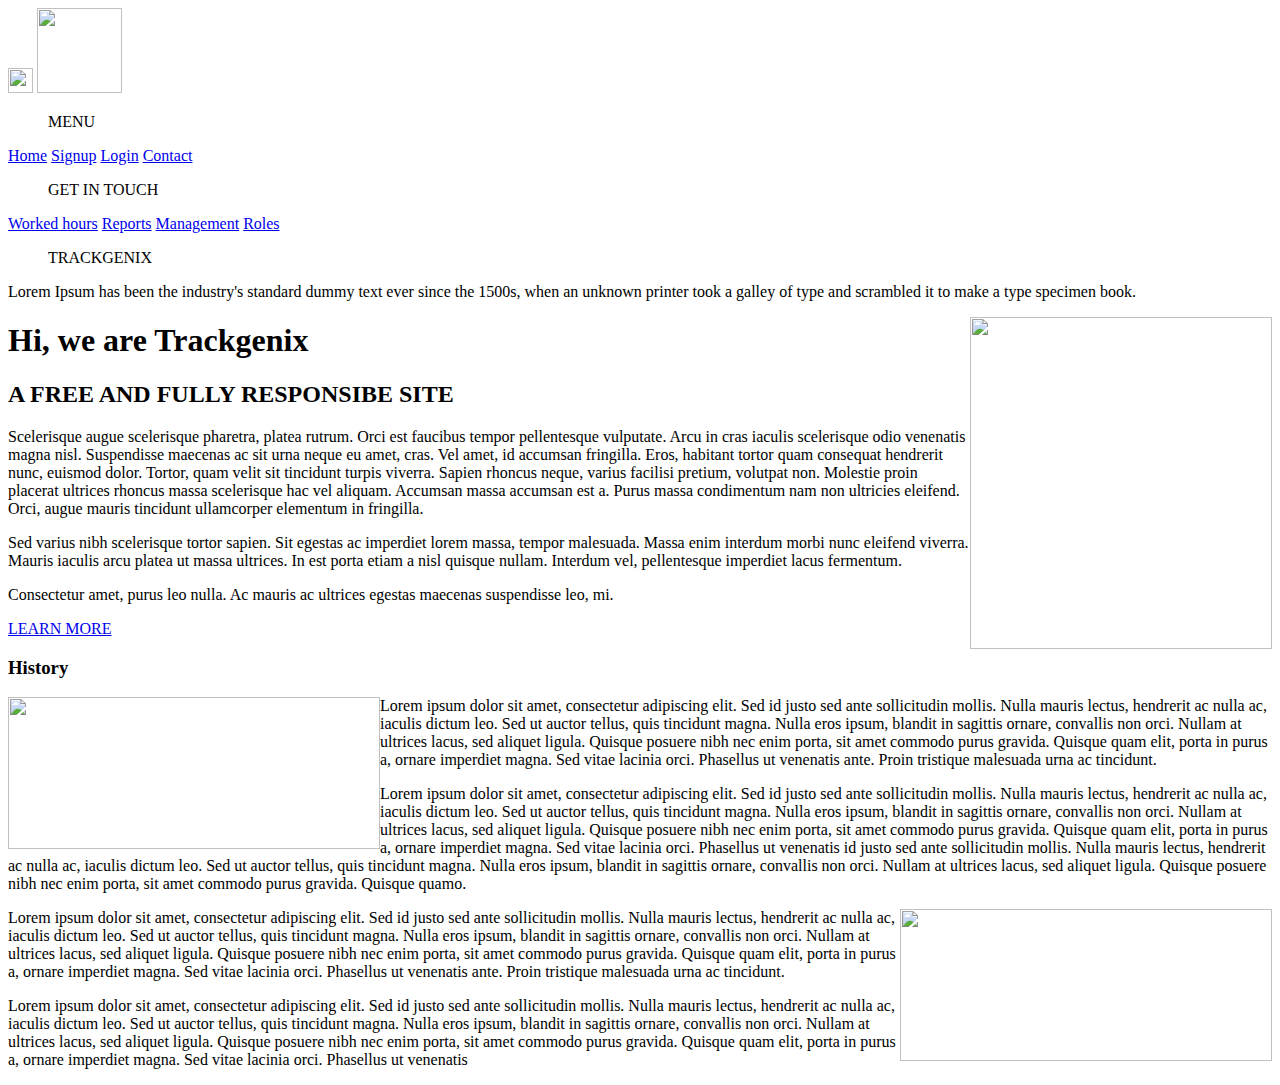
==== index.html @ 7bffc6bd "new structure" ====
<!DOCTYPE html>
<html lang="en">

<head>
    <meta charset="UTF-8">
    <meta http-equiv="X-UA-Compatible" content="IE=edge">
    <meta name="viewport" content="width=device-width, initial-scale=1.0">
    <title>We are Trackgenix SA</title>
    </head>
        <img src=https://cdn-icons-png.flaticon.com/512/56/56763.png width="25" height="25"> 
        <img src=https://png.pngtree.com/element_our/md/20180426/md_5ae166e1bf733.jpg width="85" height="85">
    <menu type="toolbar">MENU</menu>
        <div class="topnav">
            <a href="#">Home</a>
            <a href="#">Signup</a>
            <a href="#">Login</a>
            <a href="#">Contact</a>
    <menu type="toolbar">GET IN TOUCH</menu>
        <div class="topnav">
            <a href="#">Worked hours</a>
            <a href="#">Reports</a>
            <a href="#">Management</a>
            <a href="#">Roles</a>
    <menu type="toolbar">TRACKGENIX</menu>
        <p>Lorem 
            Ipsum has been the industry's standard dummy text ever since the 1500s, when an unknown printer took a galley 
            of type and scrambled it to make a type specimen book.
        </p>
</body>
    <img src="C:\Users\LENOVO\OneDrive\Escritorio\BaSP-M2022-Etapa-1\pic01.jpg" style="float:right; width:302px;height:332px">
    <h1> Hi, we are Trackgenix</h1>
    <h2> A FREE AND FULLY RESPONSIBE SITE </h2>
    <p>
        Scelerisque augue scelerisque pharetra, platea rutrum. Orci est faucibus tempor pellentesque vulputate. 
        Arcu in cras iaculis scelerisque odio venenatis magna nisl. Suspendisse maecenas ac sit urna neque eu amet, 
        cras. Vel amet, id accumsan fringilla. Eros, habitant tortor quam consequat hendrerit nunc, euismod dolor. 
        Tortor, quam velit sit tincidunt turpis viverra. Sapien rhoncus neque, varius facilisi pretium, volutpat 
        non. Molestie proin placerat ultrices rhoncus massa scelerisque hac vel aliquam. Accumsan massa accumsan 
        est a. Purus massa condimentum nam non ultricies eleifend. Orci, augue mauris tincidunt ullamcorper 
        elementum in fringilla.
    </p>
    <p>
        Sed varius nibh scelerisque tortor sapien. Sit egestas ac imperdiet lorem massa, tempor malesuada. Massa enim interdum
        morbi nunc eleifend viverra. Mauris iaculis arcu platea ut massa ultrices. In est porta etiam a nisl quisque nullam. 
        Interdum vel, pellentesque imperdiet lacus fermentum. 
    </p>
    <p>
        Consectetur amet, purus leo nulla. Ac mauris ac ultrices egestas maecenas suspendisse leo, mi.
    </p>
    <a href="post.html"> LEARN MORE</a>
    <h3>History</h3>
    <img src="C:\Users\LENOVO\OneDrive\Escritorio\BaSP-M2022-Etapa-1\pic02 (1).jpg" style="float:left; width:372px;height:152px">
    <p>
        Lorem ipsum dolor sit amet, consectetur adipiscing elit. Sed id justo sed ante sollicitudin mollis. Nulla 
        mauris lectus, hendrerit ac nulla ac, iaculis dictum leo. Sed ut auctor tellus, quis tincidunt magna. Nulla 
        eros ipsum, blandit in sagittis ornare, convallis non orci. Nullam at ultrices lacus, sed aliquet ligula. 
        Quisque posuere nibh nec enim porta, sit amet commodo purus gravida. Quisque quam elit, porta in purus a, 
        ornare imperdiet magna. Sed vitae lacinia orci. Phasellus ut venenatis ante. Proin tristique malesuada urna 
        ac tincidunt. 
    </p>
    <p>Lorem ipsum dolor sit amet, consectetur adipiscing elit. Sed id justo sed ante sollicitudin mollis. Nulla 
        mauris lectus, hendrerit ac nulla ac, iaculis dictum leo. Sed ut auctor tellus, quis tincidunt magna. 
        Nulla eros ipsum, blandit in sagittis ornare, convallis non orci. Nullam at ultrices lacus, sed aliquet ligula. 
        Quisque posuere nibh nec enim porta, sit amet commodo purus gravida. Quisque quam elit, porta in purus a, 
        ornare imperdiet magna. Sed vitae lacinia orci. Phasellus ut venenatis
        id justo sed ante sollicitudin mollis. Nulla mauris lectus, hendrerit ac nulla ac, iaculis dictum leo. Sed ut auctor 
        tellus, quis tincidunt magna. Nulla eros ipsum, blandit in sagittis ornare, convallis non orci. Nullam at ultrices 
        lacus, sed aliquet ligula. Quisque posuere nibh nec enim porta, sit amet commodo purus gravida. Quisque quamo.
    </p>
    <img src="C:\Users\LENOVO\OneDrive\Escritorio\BaSP-M2022-Etapa-1\pic02 (1).jpg" style="float:right; width:372px;height:152px">
    <p>
        Lorem ipsum dolor sit amet, consectetur adipiscing elit. Sed id justo sed ante sollicitudin mollis. Nulla mauris 
        lectus, hendrerit ac nulla ac, iaculis dictum leo. Sed ut auctor tellus, quis tincidunt magna. Nulla eros ipsum, 
        blandit in sagittis ornare, convallis non orci. Nullam at ultrices lacus, sed aliquet ligula. Quisque posuere 
        nibh nec enim porta, sit amet commodo purus gravida. Quisque quam elit, porta in purus a, ornare imperdiet magna. 
        Sed vitae lacinia orci. Phasellus ut venenatis ante. Proin tristique malesuada urna ac tincidunt. 
    </p>
    <p>
        Lorem ipsum dolor sit amet, consectetur adipiscing elit. Sed id justo sed ante sollicitudin mollis. Nulla mauris 
        lectus, hendrerit ac nulla ac, iaculis dictum leo. Sed ut auctor tellus, quis tincidunt magna. Nulla eros ipsum, 
        blandit in sagittis ornare, convallis non orci. Nullam at ultrices lacus, sed aliquet ligula. Quisque posuere 
        nibh nec enim porta, sit amet commodo purus gravida. Quisque quam elit, porta in purus a, ornare imperdiet magna. 
        Sed vitae lacinia orci. Phasellus ut venenatis
    </p>

</html>
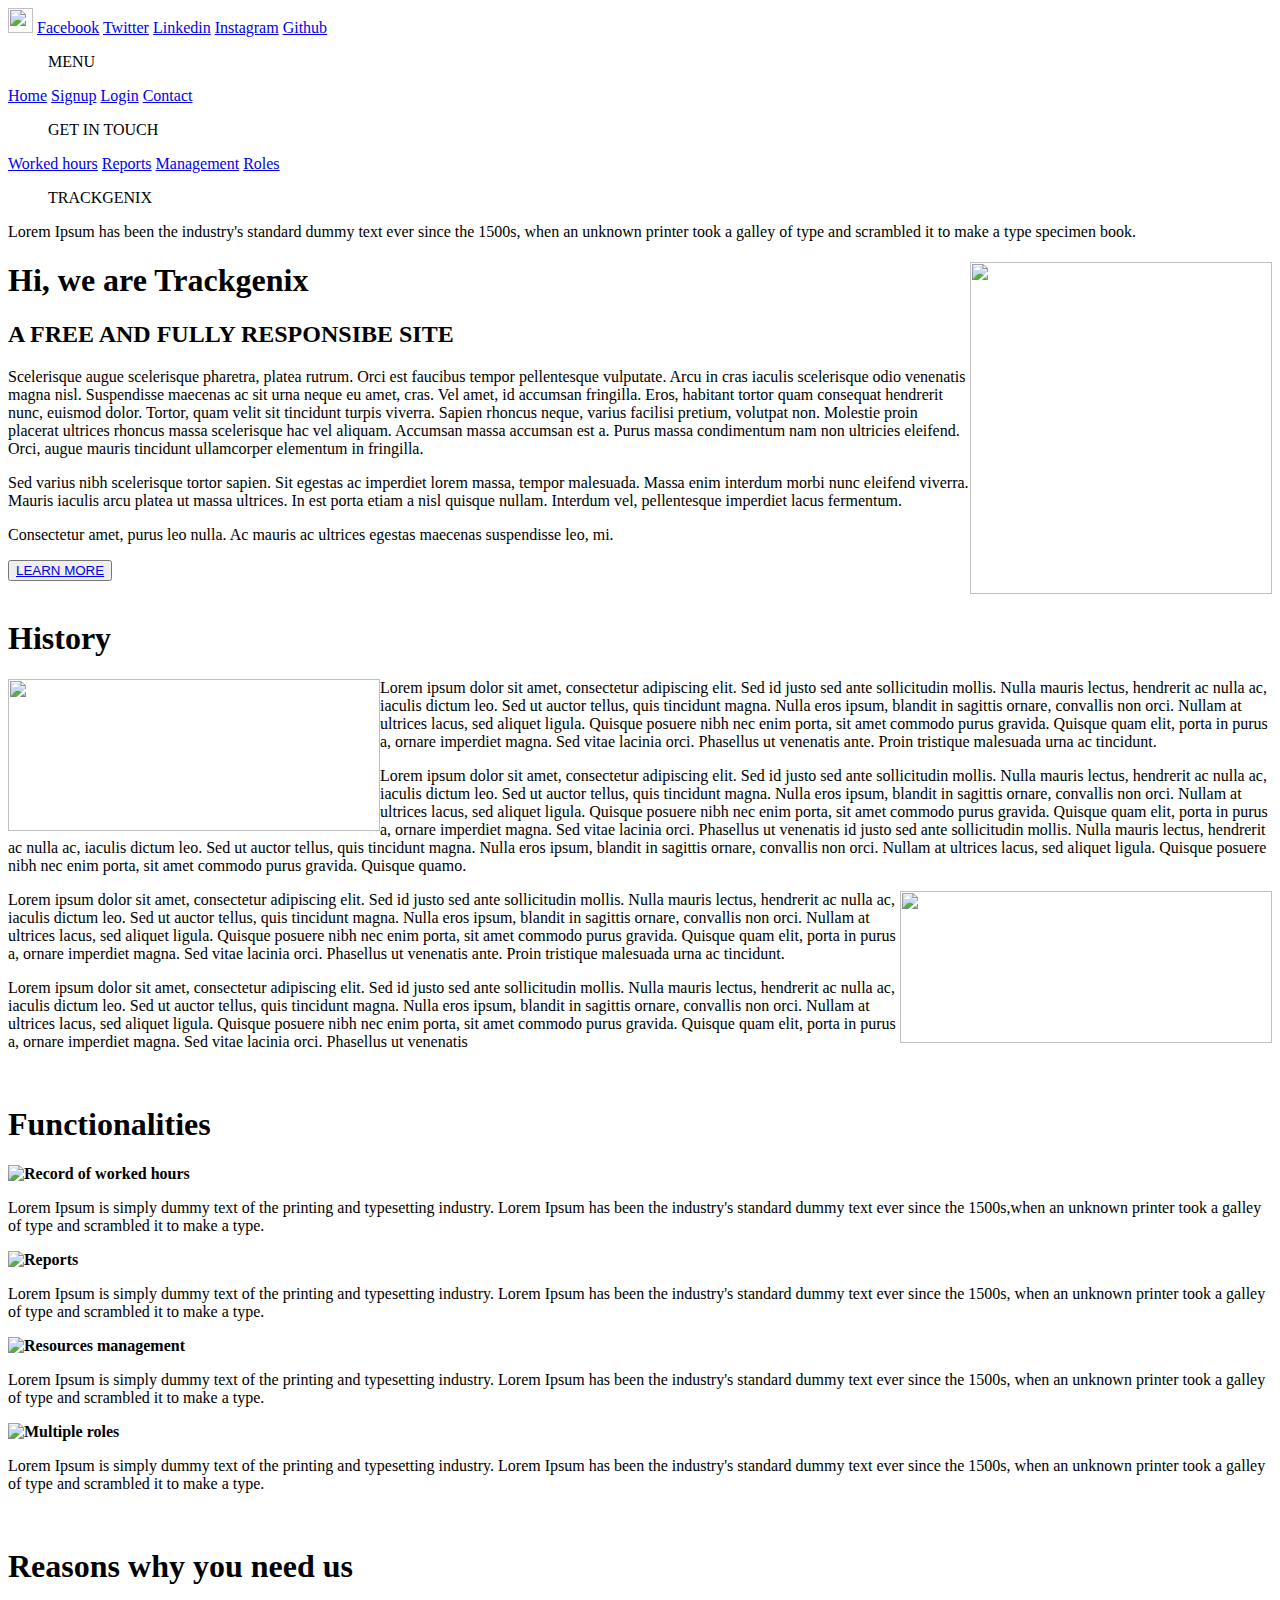
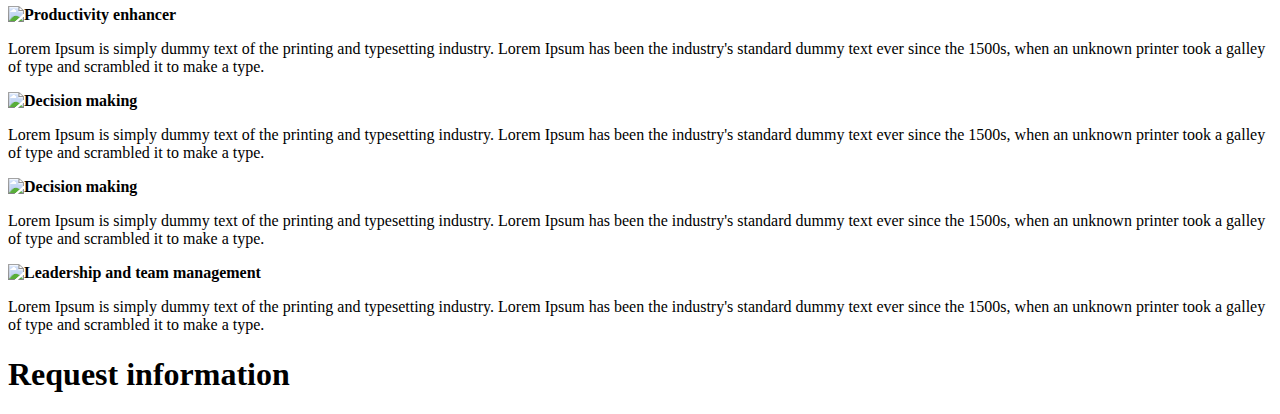
==== commit 4877601d: "functionalities added" ====
--- a/index.html
+++ b/index.html
@@ -5,82 +5,196 @@
     <meta charset="UTF-8">
     <meta http-equiv="X-UA-Compatible" content="IE=edge">
     <meta name="viewport" content="width=device-width, initial-scale=1.0">
-    <title>We are Trackgenix SA</title>
-    </head>
+    <title>Landing web</title>
+</head>
+<body>
+    <header>
         <img src=https://cdn-icons-png.flaticon.com/512/56/56763.png width="25" height="25"> 
-        <img src=https://png.pngtree.com/element_our/md/20180426/md_5ae166e1bf733.jpg width="85" height="85">
-    <menu type="toolbar">MENU</menu>
-        <div class="topnav">
-            <a href="#">Home</a>
-            <a href="#">Signup</a>
-            <a href="#">Login</a>
-            <a href="#">Contact</a>
-    <menu type="toolbar">GET IN TOUCH</menu>
-        <div class="topnav">
-            <a href="#">Worked hours</a>
-            <a href="#">Reports</a>
-            <a href="#">Management</a>
-            <a href="#">Roles</a>
-    <menu type="toolbar">TRACKGENIX</menu>
-        <p>Lorem 
-            Ipsum has been the industry's standard dummy text ever since the 1500s, when an unknown printer took a galley 
-            of type and scrambled it to make a type specimen book.
-        </p>
+        <a href="https://www.facebook.com">Facebook</a>
+        <a href="https://www.twitter.com">Twitter</a>
+        <a href="https://www.linkedin.com">Linkedin</a>
+        <a href="https://www.instagram .com">Instagram</a>
+        <a href="https://www.github.com/">Github</a>
+    </header>
+    <aside>
+        <nav>
+            <section>
+                <menu type="toolbar">MENU</menu>
+                    <div class="topnav">
+                    <a href="#">Home</a>
+                    <a href="#">Signup</a>
+                    <a href="#">Login</a>
+                    <a href="#">Contact</a>
+            </section>
+            <section>
+                <menu type="toolbar">GET IN TOUCH</menu>
+                    <div class="topnav">
+                    <a href="#">Worked hours</a>
+                    <a href="#">Reports</a>
+                    <a href="#">Management</a>
+                    <a href="#">Roles</a>
+            </section>
+            <section>
+                <menu type="toolbar">TRACKGENIX</menu>
+                    <p>Lorem Ipsum has been the industry's standard dummy text ever since the 1500s, when an unknown 
+                        printer took a galley of type and scrambled it to make a type specimen book.
+                    </p>
+            </section>
+            </nav>
+     </aside> 
+     <main>
+         <section>
+            <img src="C:\Users\LENOVO\OneDrive\Escritorio\BaSP-M2022-Etapa-1\pic01.jpg" style="float:right; width:302px;height:332px">
+            <h1> Hi, we are Trackgenix</h1>
+            <h2> A FREE AND FULLY RESPONSIBE SITE </h2>
+            <p>
+                Scelerisque augue scelerisque pharetra, platea rutrum. Orci est faucibus tempor pellentesque vulputate. 
+                Arcu in cras iaculis scelerisque odio venenatis magna nisl. Suspendisse maecenas ac sit urna neque eu amet, 
+                cras. Vel amet, id accumsan fringilla. Eros, habitant tortor quam consequat hendrerit nunc, euismod dolor. 
+                Tortor, quam velit sit tincidunt turpis viverra. Sapien rhoncus neque, varius facilisi pretium, volutpat 
+                non. Molestie proin placerat ultrices rhoncus massa scelerisque hac vel aliquam. Accumsan massa accumsan 
+                est a. Purus massa condimentum nam non ultricies eleifend. Orci, augue mauris tincidunt ullamcorper 
+                elementum in fringilla.
+            </p>
+            <p>
+                Sed varius nibh scelerisque tortor sapien. Sit egestas ac imperdiet lorem massa, tempor malesuada. Massa enim interdum
+                morbi nunc eleifend viverra. Mauris iaculis arcu platea ut massa ultrices. In est porta etiam a nisl quisque nullam. 
+                Interdum vel, pellentesque imperdiet lacus fermentum. 
+            </p>
+            <p>
+                Consectetur amet, purus leo nulla. Ac mauris ac ultrices egestas maecenas suspendisse leo, mi.
+            </p>
+            <button><a href="post.html"> LEARN MORE</a></button> 
+            
+        </section>
+        &nbsp;
+        <section>
+            <h1>History</h1>
+            <img src="C:\Users\LENOVO\OneDrive\Escritorio\BaSP-M2022-Etapa-1\pic02 (1).jpg" style="float:left; width:372px;height:152px">
+            <p>
+                Lorem ipsum dolor sit amet, consectetur adipiscing elit. Sed id justo sed ante sollicitudin mollis. Nulla 
+                mauris lectus, hendrerit ac nulla ac, iaculis dictum leo. Sed ut auctor tellus, quis tincidunt magna. Nulla 
+                eros ipsum, blandit in sagittis ornare, convallis non orci. Nullam at ultrices lacus, sed aliquet ligula. 
+                Quisque posuere nibh nec enim porta, sit amet commodo purus gravida. Quisque quam elit, porta in purus a, 
+                ornare imperdiet magna. Sed vitae lacinia orci. Phasellus ut venenatis ante. Proin tristique malesuada urna 
+                ac tincidunt. 
+            </p>
+            <p>Lorem ipsum dolor sit amet, consectetur adipiscing elit. Sed id justo sed ante sollicitudin mollis. Nulla 
+                mauris lectus, hendrerit ac nulla ac, iaculis dictum leo. Sed ut auctor tellus, quis tincidunt magna. 
+                Nulla eros ipsum, blandit in sagittis ornare, convallis non orci. Nullam at ultrices lacus, sed aliquet ligula. 
+                Quisque posuere nibh nec enim porta, sit amet commodo purus gravida. Quisque quam elit, porta in purus a, 
+                ornare imperdiet magna. Sed vitae lacinia orci. Phasellus ut venenatis
+                id justo sed ante sollicitudin mollis. Nulla mauris lectus, hendrerit ac nulla ac, iaculis dictum leo. Sed ut auctor 
+                tellus, quis tincidunt magna. Nulla eros ipsum, blandit in sagittis ornare, convallis non orci. Nullam at ultrices 
+                lacus, sed aliquet ligula. Quisque posuere nibh nec enim porta, sit amet commodo purus gravida. Quisque quamo.
+            </p>
+            <img src="C:\Users\LENOVO\OneDrive\Escritorio\BaSP-M2022-Etapa-1\pic02 (1).jpg" style="float:right; width:372px;height:152px">
+            <p>
+                Lorem ipsum dolor sit amet, consectetur adipiscing elit. Sed id justo sed ante sollicitudin mollis. Nulla mauris 
+                lectus, hendrerit ac nulla ac, iaculis dictum leo. Sed ut auctor tellus, quis tincidunt magna. Nulla eros ipsum, 
+                blandit in sagittis ornare, convallis non orci. Nullam at ultrices lacus, sed aliquet ligula. Quisque posuere 
+                nibh nec enim porta, sit amet commodo purus gravida. Quisque quam elit, porta in purus a, ornare imperdiet magna. 
+                Sed vitae lacinia orci. Phasellus ut venenatis ante. Proin tristique malesuada urna ac tincidunt. 
+            </p>
+            <p>
+                Lorem ipsum dolor sit amet, consectetur adipiscing elit. Sed id justo sed ante sollicitudin mollis. Nulla mauris 
+                lectus, hendrerit ac nulla ac, iaculis dictum leo. Sed ut auctor tellus, quis tincidunt magna. Nulla eros ipsum, 
+                blandit in sagittis ornare, convallis non orci. Nullam at ultrices lacus, sed aliquet ligula. Quisque posuere 
+                nibh nec enim porta, sit amet commodo purus gravida. Quisque quam elit, porta in purus a, ornare imperdiet magna. 
+                Sed vitae lacinia orci. Phasellus ut venenatis
+            </p>
+        </section>
+        &nbsp;
+        <section>
+            <h1>Functionalities</h1>
+                <article>
+                    <img src="C:\Users\LENOVO\OneDrive\Escritorio\BaSP-M2022-Etapa-1\Semana-01\1.jpg" style="float:left">
+                    <p> <b>Record of worked hours</b> </p>
+                    <p>
+                        Lorem Ipsum is simply dummy text of the printing and typesetting industry. Lorem Ipsum has been the 
+                        industry's standard dummy text ever since the 1500s,when an unknown printer took a galley of type 
+                        and scrambled it to make a type.
+                    </p>
+                </article>
+                <article>
+                    <img src="C:\Users\LENOVO\OneDrive\Escritorio\BaSP-M2022-Etapa-1\Semana-01\3.jpg" style="float:left">
+                    <p> <b>Reports</b> </p>
+                    <p>
+                        Lorem Ipsum is simply dummy text of the printing and typesetting industry. Lorem Ipsum has been the
+                        industry's standard dummy text ever since the 1500s, when an unknown printer took a galley of type
+                        and scrambled it to make a type.
+                    </p>
+                </article>
+                <article>
+                    <img src="C:\Users\LENOVO\OneDrive\Escritorio\BaSP-M2022-Etapa-1\Semana-01\2.jpg" style="float:left">
+                    <p> <b>Resources management</b> </p>
+                    <p>
+                        Lorem Ipsum is simply dummy text of the printing and typesetting industry. Lorem Ipsum has been 
+                        the industry's standard dummy text ever since the 1500s, when an unknown printer took a galley 
+                        of type and scrambled it to make a type.
+                    </p>
+                </article>
+                <article>
+                    <img src="C:\Users\LENOVO\OneDrive\Escritorio\BaSP-M2022-Etapa-1\Semana-01\4.jpg" style="float:left">
+                    <p> <b>Multiple roles</b> </p>
+                    <p>
+                        Lorem Ipsum is simply dummy text of the printing and typesetting industry. Lorem Ipsum has been
+                        the industry's standard dummy text ever since the 1500s, when an unknown printer took a galley
+                        of type and scrambled it to make a type.
+                    </p>
+                </article> 
+        </section>
+        &nbsp;
+        <section>
+            <h1>Reasons why you need us</h1>
+                <article>
+                    <img src="C:\Users\LENOVO\OneDrive\Escritorio\BaSP-M2022-Etapa-1\Semana-01\1.jpg" style="float:left">
+                    <p> <b>Productivity enhancer </b> </p>
+                    <p>
+                        Lorem Ipsum is simply dummy text of the printing and typesetting industry. Lorem Ipsum has been
+                        the industry's standard dummy text ever since the 1500s, when an unknown printer took a galley
+                        of type and scrambled it to make a type.
+                    </p>
+                </article> 
+                <article>
+                    <img src="C:\Users\LENOVO\OneDrive\Escritorio\BaSP-M2022-Etapa-1\Semana-01\3.jpg" style="float:left">
+                    <p> <b>Decision making</b> </p>
+                    <p>
+                        Lorem Ipsum is simply dummy text of the printing and typesetting industry. Lorem Ipsum has been
+                        the industry's standard dummy text ever since the 1500s, when an unknown printer took a galley
+                        of type and scrambled it to make a type.
+                    </p>
+                </article> 
+                <article>
+                    <img src="C:\Users\LENOVO\OneDrive\Escritorio\BaSP-M2022-Etapa-1\Semana-01\2.jpg" style="float:left">
+                    <p> <b>Decision making</b> </p>
+                    <p>
+                        Lorem Ipsum is simply dummy text of the printing and typesetting industry. Lorem Ipsum has been
+                        the industry's standard dummy text ever since the 1500s, when an unknown printer took a galley
+                        of type and scrambled it to make a type.
+                    </p>
+                </article> 
+                <article>
+                    <img src="C:\Users\LENOVO\OneDrive\Escritorio\BaSP-M2022-Etapa-1\Semana-01\4.jpg" style="float:left">
+                    <p> <b>Leadership and team management</b> </p>
+                    <p>
+                        Lorem Ipsum is simply dummy text of the printing and typesetting industry. Lorem Ipsum has been
+                        the industry's standard dummy text ever since the 1500s, when an unknown printer took a galley
+                        of type and scrambled it to make a type.
+                    </p>
+                </article> 
+        </section>
+        <section>
+            <h1>Request information</h1>
+        </section>
+            
+
+
+    
+     </main>
+    
+       
+    
 </body>
-    <img src="C:\Users\LENOVO\OneDrive\Escritorio\BaSP-M2022-Etapa-1\pic01.jpg" style="float:right; width:302px;height:332px">
-    <h1> Hi, we are Trackgenix</h1>
-    <h2> A FREE AND FULLY RESPONSIBE SITE </h2>
-    <p>
-        Scelerisque augue scelerisque pharetra, platea rutrum. Orci est faucibus tempor pellentesque vulputate. 
-        Arcu in cras iaculis scelerisque odio venenatis magna nisl. Suspendisse maecenas ac sit urna neque eu amet, 
-        cras. Vel amet, id accumsan fringilla. Eros, habitant tortor quam consequat hendrerit nunc, euismod dolor. 
-        Tortor, quam velit sit tincidunt turpis viverra. Sapien rhoncus neque, varius facilisi pretium, volutpat 
-        non. Molestie proin placerat ultrices rhoncus massa scelerisque hac vel aliquam. Accumsan massa accumsan 
-        est a. Purus massa condimentum nam non ultricies eleifend. Orci, augue mauris tincidunt ullamcorper 
-        elementum in fringilla.
-    </p>
-    <p>
-        Sed varius nibh scelerisque tortor sapien. Sit egestas ac imperdiet lorem massa, tempor malesuada. Massa enim interdum
-        morbi nunc eleifend viverra. Mauris iaculis arcu platea ut massa ultrices. In est porta etiam a nisl quisque nullam. 
-        Interdum vel, pellentesque imperdiet lacus fermentum. 
-    </p>
-    <p>
-        Consectetur amet, purus leo nulla. Ac mauris ac ultrices egestas maecenas suspendisse leo, mi.
-    </p>
-    <a href="post.html"> LEARN MORE</a>
-    <h3>History</h3>
-    <img src="C:\Users\LENOVO\OneDrive\Escritorio\BaSP-M2022-Etapa-1\pic02 (1).jpg" style="float:left; width:372px;height:152px">
-    <p>
-        Lorem ipsum dolor sit amet, consectetur adipiscing elit. Sed id justo sed ante sollicitudin mollis. Nulla 
-        mauris lectus, hendrerit ac nulla ac, iaculis dictum leo. Sed ut auctor tellus, quis tincidunt magna. Nulla 
-        eros ipsum, blandit in sagittis ornare, convallis non orci. Nullam at ultrices lacus, sed aliquet ligula. 
-        Quisque posuere nibh nec enim porta, sit amet commodo purus gravida. Quisque quam elit, porta in purus a, 
-        ornare imperdiet magna. Sed vitae lacinia orci. Phasellus ut venenatis ante. Proin tristique malesuada urna 
-        ac tincidunt. 
-    </p>
-    <p>Lorem ipsum dolor sit amet, consectetur adipiscing elit. Sed id justo sed ante sollicitudin mollis. Nulla 
-        mauris lectus, hendrerit ac nulla ac, iaculis dictum leo. Sed ut auctor tellus, quis tincidunt magna. 
-        Nulla eros ipsum, blandit in sagittis ornare, convallis non orci. Nullam at ultrices lacus, sed aliquet ligula. 
-        Quisque posuere nibh nec enim porta, sit amet commodo purus gravida. Quisque quam elit, porta in purus a, 
-        ornare imperdiet magna. Sed vitae lacinia orci. Phasellus ut venenatis
-        id justo sed ante sollicitudin mollis. Nulla mauris lectus, hendrerit ac nulla ac, iaculis dictum leo. Sed ut auctor 
-        tellus, quis tincidunt magna. Nulla eros ipsum, blandit in sagittis ornare, convallis non orci. Nullam at ultrices 
-        lacus, sed aliquet ligula. Quisque posuere nibh nec enim porta, sit amet commodo purus gravida. Quisque quamo.
-    </p>
-    <img src="C:\Users\LENOVO\OneDrive\Escritorio\BaSP-M2022-Etapa-1\pic02 (1).jpg" style="float:right; width:372px;height:152px">
-    <p>
-        Lorem ipsum dolor sit amet, consectetur adipiscing elit. Sed id justo sed ante sollicitudin mollis. Nulla mauris 
-        lectus, hendrerit ac nulla ac, iaculis dictum leo. Sed ut auctor tellus, quis tincidunt magna. Nulla eros ipsum, 
-        blandit in sagittis ornare, convallis non orci. Nullam at ultrices lacus, sed aliquet ligula. Quisque posuere 
-        nibh nec enim porta, sit amet commodo purus gravida. Quisque quam elit, porta in purus a, ornare imperdiet magna. 
-        Sed vitae lacinia orci. Phasellus ut venenatis ante. Proin tristique malesuada urna ac tincidunt. 
-    </p>
-    <p>
-        Lorem ipsum dolor sit amet, consectetur adipiscing elit. Sed id justo sed ante sollicitudin mollis. Nulla mauris 
-        lectus, hendrerit ac nulla ac, iaculis dictum leo. Sed ut auctor tellus, quis tincidunt magna. Nulla eros ipsum, 
-        blandit in sagittis ornare, convallis non orci. Nullam at ultrices lacus, sed aliquet ligula. Quisque posuere 
-        nibh nec enim porta, sit amet commodo purus gravida. Quisque quam elit, porta in purus a, ornare imperdiet magna. 
-        Sed vitae lacinia orci. Phasellus ut venenatis
-    </p>
-
+       
 </html>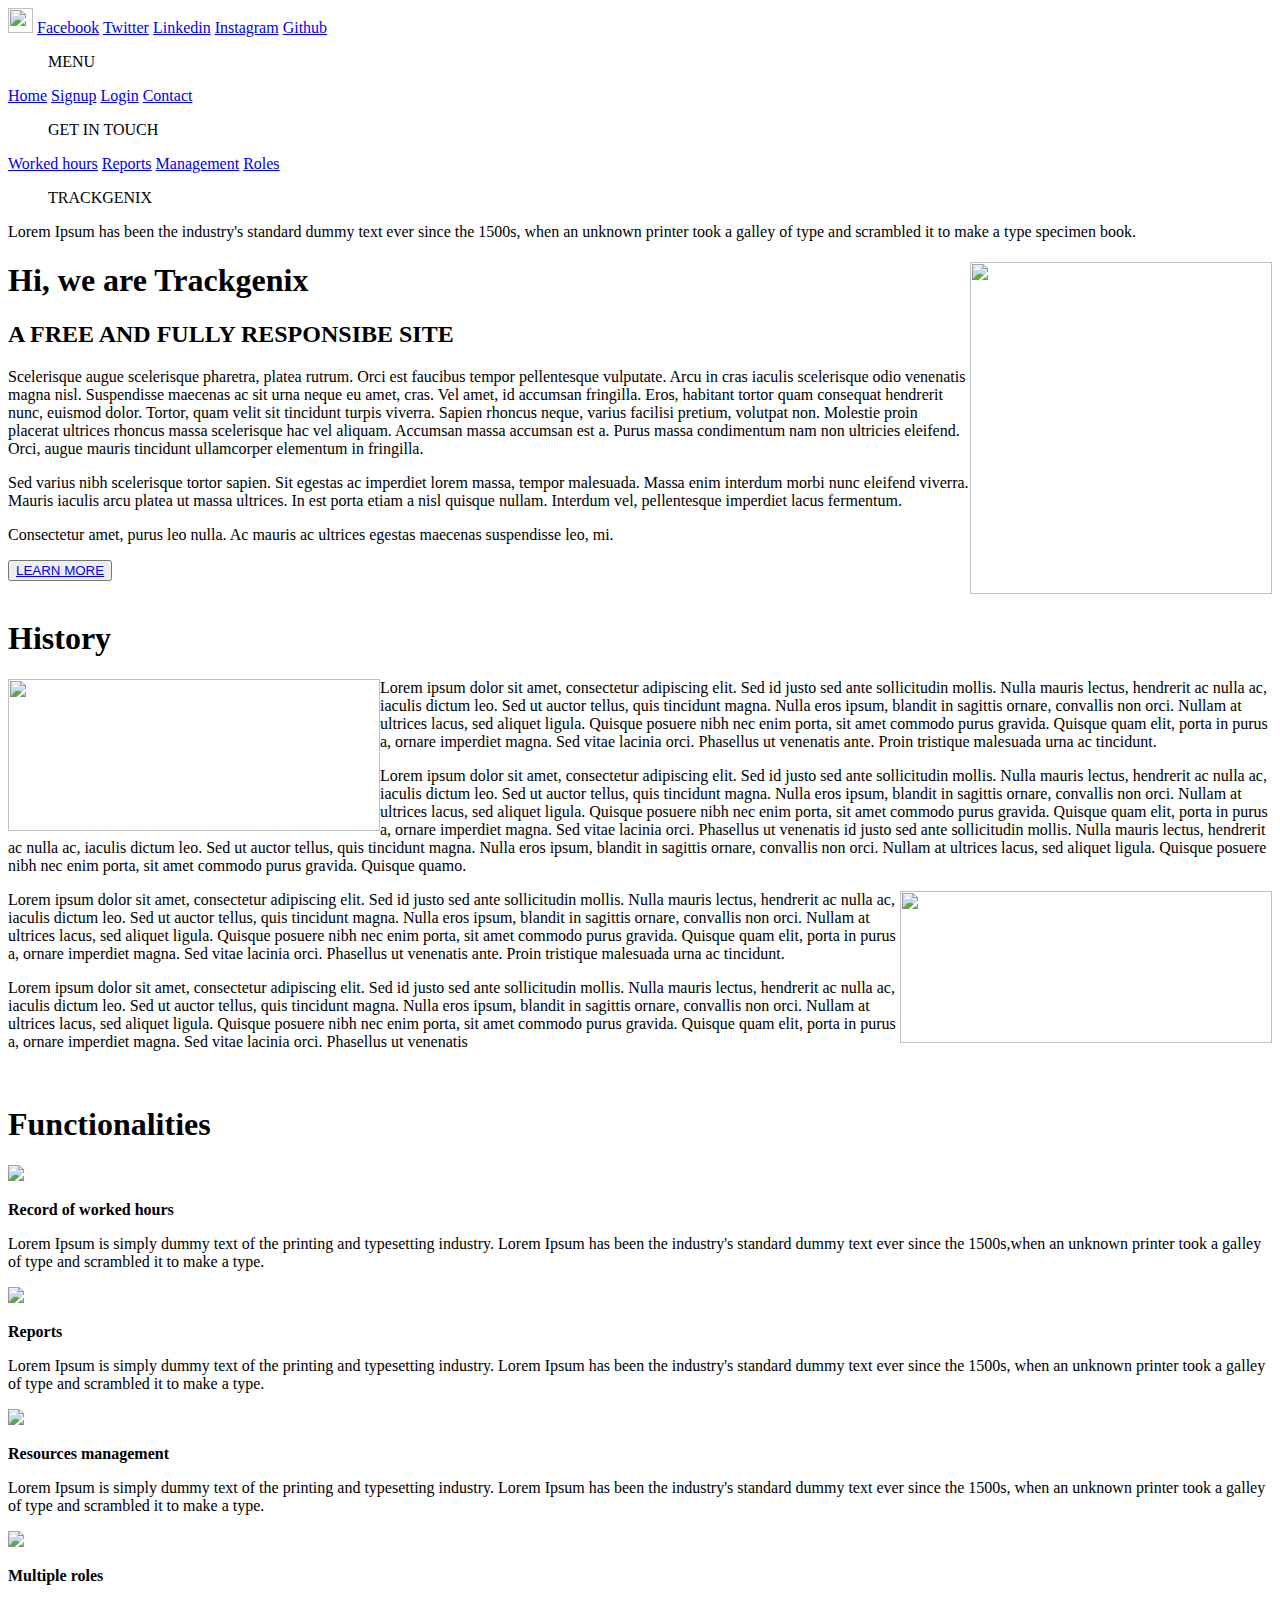
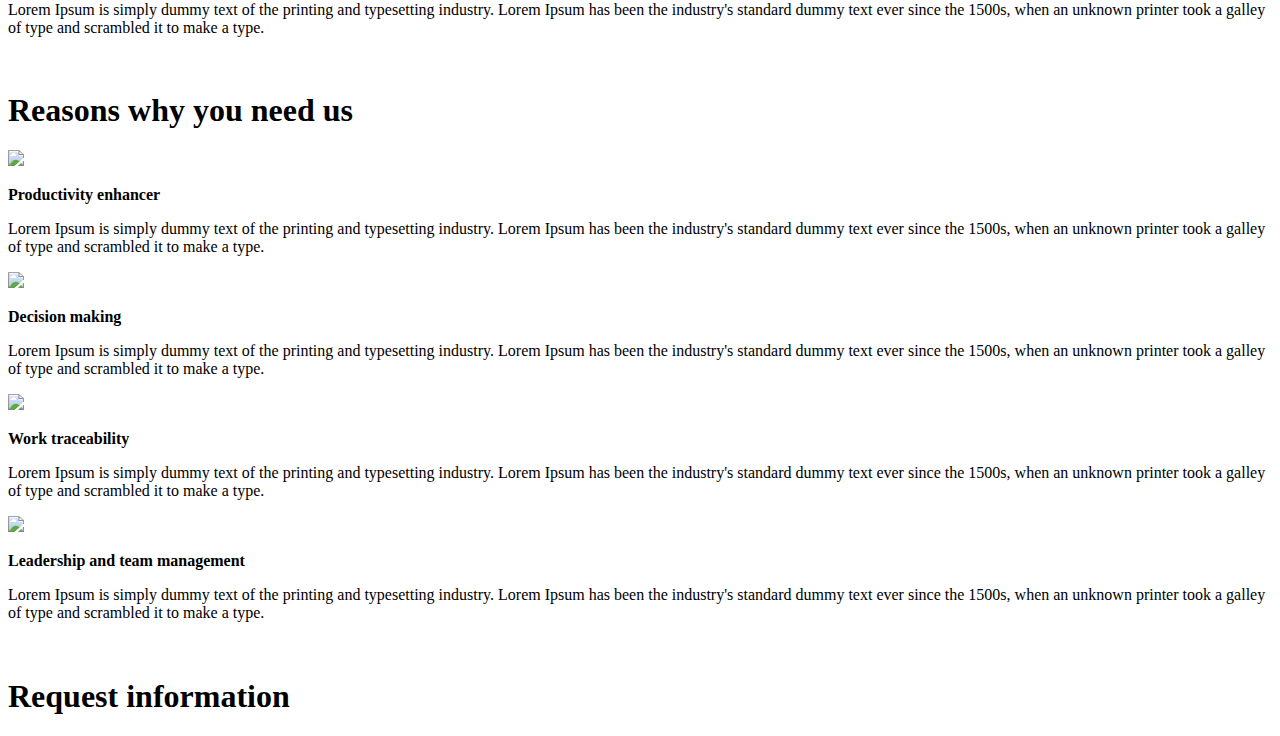
==== commit 6b431b1f: "functionalities modif" ====
--- a/index.html
+++ b/index.html
@@ -108,7 +108,7 @@
         <section>
             <h1>Functionalities</h1>
                 <article>
-                    <img src="C:\Users\LENOVO\OneDrive\Escritorio\BaSP-M2022-Etapa-1\Semana-01\1.jpg" style="float:left">
+                    <img src="C:\Users\LENOVO\OneDrive\Escritorio\BaSP-M2022-Etapa-1\Semana-01\1.jpg">
                     <p> <b>Record of worked hours</b> </p>
                     <p>
                         Lorem Ipsum is simply dummy text of the printing and typesetting industry. Lorem Ipsum has been the 
@@ -117,7 +117,7 @@
                     </p>
                 </article>
                 <article>
-                    <img src="C:\Users\LENOVO\OneDrive\Escritorio\BaSP-M2022-Etapa-1\Semana-01\3.jpg" style="float:left">
+                    <img src="C:\Users\LENOVO\OneDrive\Escritorio\BaSP-M2022-Etapa-1\Semana-01\3.jpg">
                     <p> <b>Reports</b> </p>
                     <p>
                         Lorem Ipsum is simply dummy text of the printing and typesetting industry. Lorem Ipsum has been the
@@ -126,7 +126,7 @@
                     </p>
                 </article>
                 <article>
-                    <img src="C:\Users\LENOVO\OneDrive\Escritorio\BaSP-M2022-Etapa-1\Semana-01\2.jpg" style="float:left">
+                    <img src="C:\Users\LENOVO\OneDrive\Escritorio\BaSP-M2022-Etapa-1\Semana-01\2.jpg">
                     <p> <b>Resources management</b> </p>
                     <p>
                         Lorem Ipsum is simply dummy text of the printing and typesetting industry. Lorem Ipsum has been 
@@ -135,7 +135,7 @@
                     </p>
                 </article>
                 <article>
-                    <img src="C:\Users\LENOVO\OneDrive\Escritorio\BaSP-M2022-Etapa-1\Semana-01\4.jpg" style="float:left">
+                    <img src="C:\Users\LENOVO\OneDrive\Escritorio\BaSP-M2022-Etapa-1\Semana-01\4.jpg">
                     <p> <b>Multiple roles</b> </p>
                     <p>
                         Lorem Ipsum is simply dummy text of the printing and typesetting industry. Lorem Ipsum has been
@@ -148,7 +148,7 @@
         <section>
             <h1>Reasons why you need us</h1>
                 <article>
-                    <img src="C:\Users\LENOVO\OneDrive\Escritorio\BaSP-M2022-Etapa-1\Semana-01\1.jpg" style="float:left">
+                    <img src="C:\Users\LENOVO\OneDrive\Escritorio\BaSP-M2022-Etapa-1\Semana-01\1.jpg">
                     <p> <b>Productivity enhancer </b> </p>
                     <p>
                         Lorem Ipsum is simply dummy text of the printing and typesetting industry. Lorem Ipsum has been
@@ -157,7 +157,7 @@
                     </p>
                 </article> 
                 <article>
-                    <img src="C:\Users\LENOVO\OneDrive\Escritorio\BaSP-M2022-Etapa-1\Semana-01\3.jpg" style="float:left">
+                    <img src="C:\Users\LENOVO\OneDrive\Escritorio\BaSP-M2022-Etapa-1\Semana-01\3.jpg">
                     <p> <b>Decision making</b> </p>
                     <p>
                         Lorem Ipsum is simply dummy text of the printing and typesetting industry. Lorem Ipsum has been
@@ -166,16 +166,16 @@
                     </p>
                 </article> 
                 <article>
-                    <img src="C:\Users\LENOVO\OneDrive\Escritorio\BaSP-M2022-Etapa-1\Semana-01\2.jpg" style="float:left">
-                    <p> <b>Decision making</b> </p>
-                    <p>
-                        Lorem Ipsum is simply dummy text of the printing and typesetting industry. Lorem Ipsum has been
-                        the industry's standard dummy text ever since the 1500s, when an unknown printer took a galley
-                        of type and scrambled it to make a type.
-                    </p>
-                </article> 
-                <article>
-                    <img src="C:\Users\LENOVO\OneDrive\Escritorio\BaSP-M2022-Etapa-1\Semana-01\4.jpg" style="float:left">
+                    <img src="C:\Users\LENOVO\OneDrive\Escritorio\BaSP-M2022-Etapa-1\Semana-01\2.jpg">
+                    <p> <b>Work traceability</b> </p>
+                    <p>
+                        Lorem Ipsum is simply dummy text of the printing and typesetting industry. Lorem Ipsum has been
+                        the industry's standard dummy text ever since the 1500s, when an unknown printer took a galley
+                        of type and scrambled it to make a type.
+                    </p>
+                </article> 
+                <article>
+                    <img src="C:\Users\LENOVO\OneDrive\Escritorio\BaSP-M2022-Etapa-1\Semana-01\4.jpg">
                     <p> <b>Leadership and team management</b> </p>
                     <p>
                         Lorem Ipsum is simply dummy text of the printing and typesetting industry. Lorem Ipsum has been
@@ -184,8 +184,9 @@
                     </p>
                 </article> 
         </section>
-        <section>
-            <h1>Request information</h1>
+        &nbsp;
+        <section>
+            <h1><b> Request information</b></h1>
         </section>
             
 
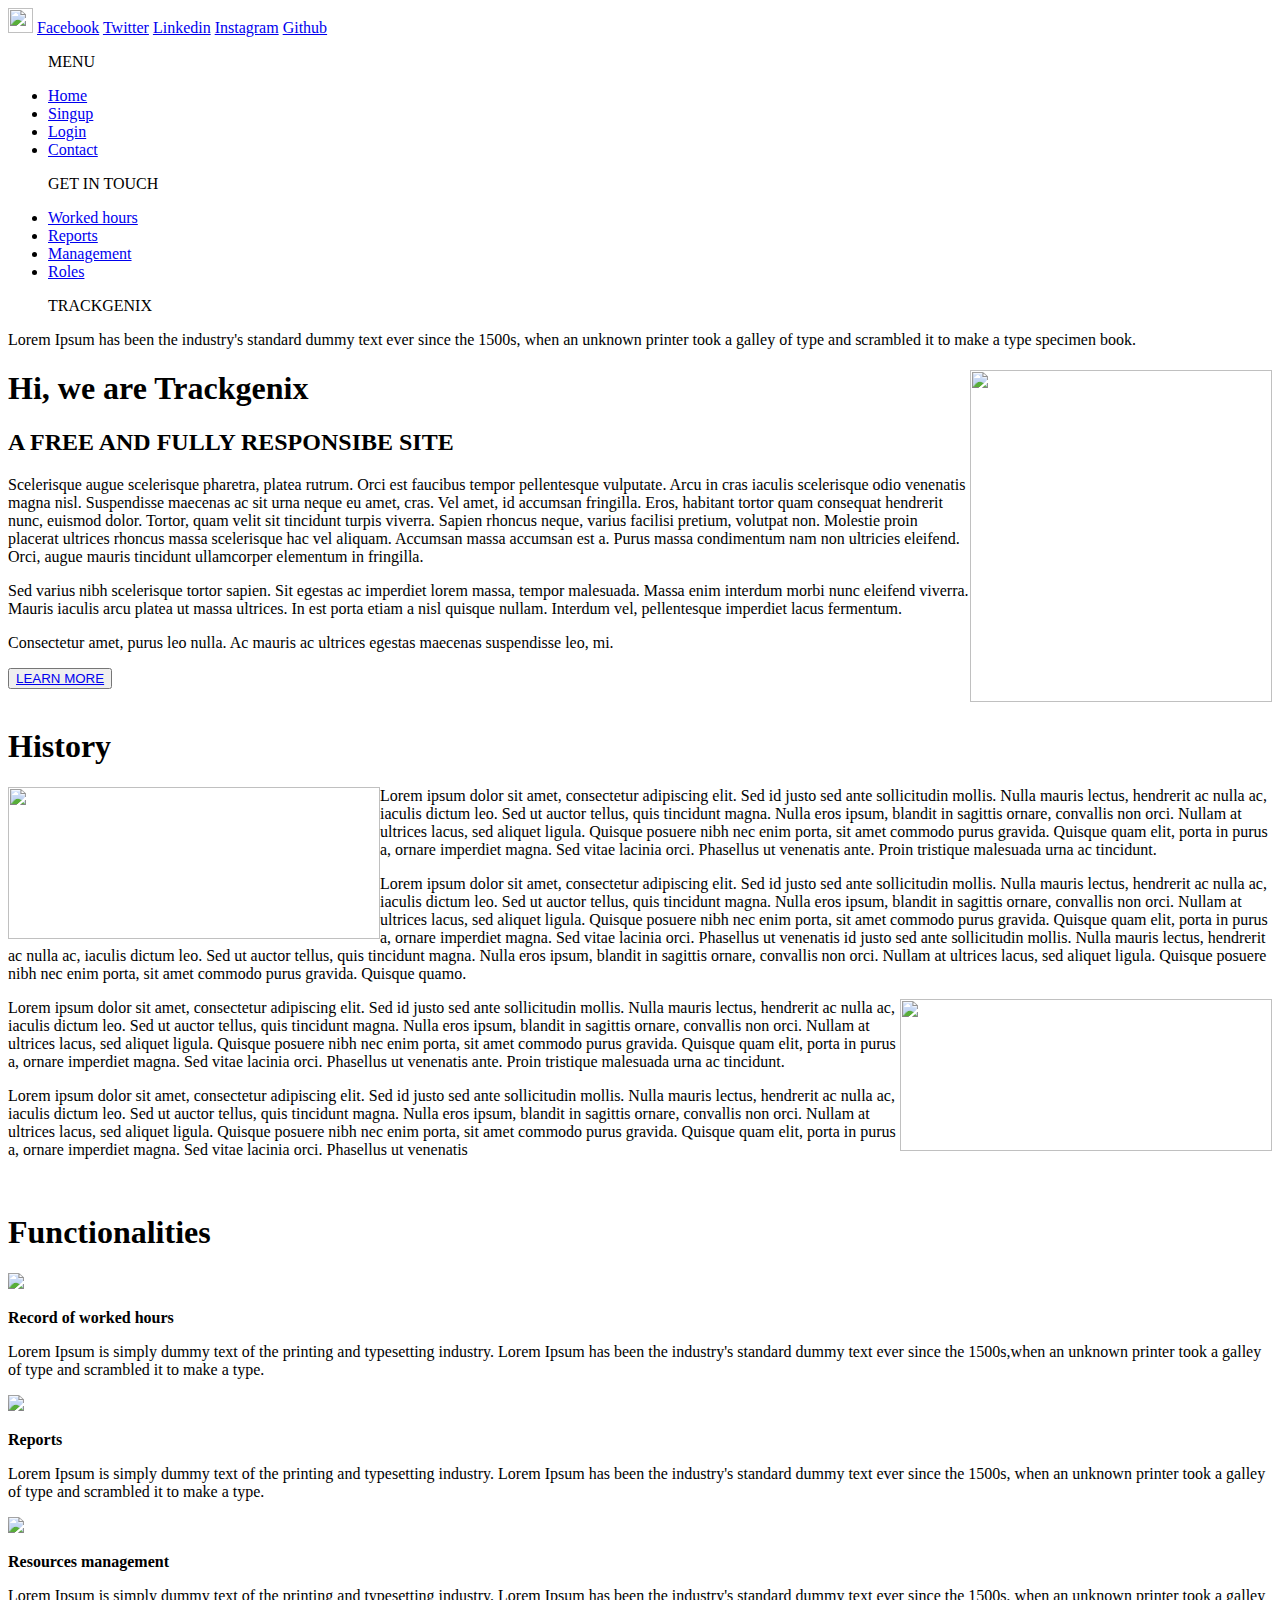
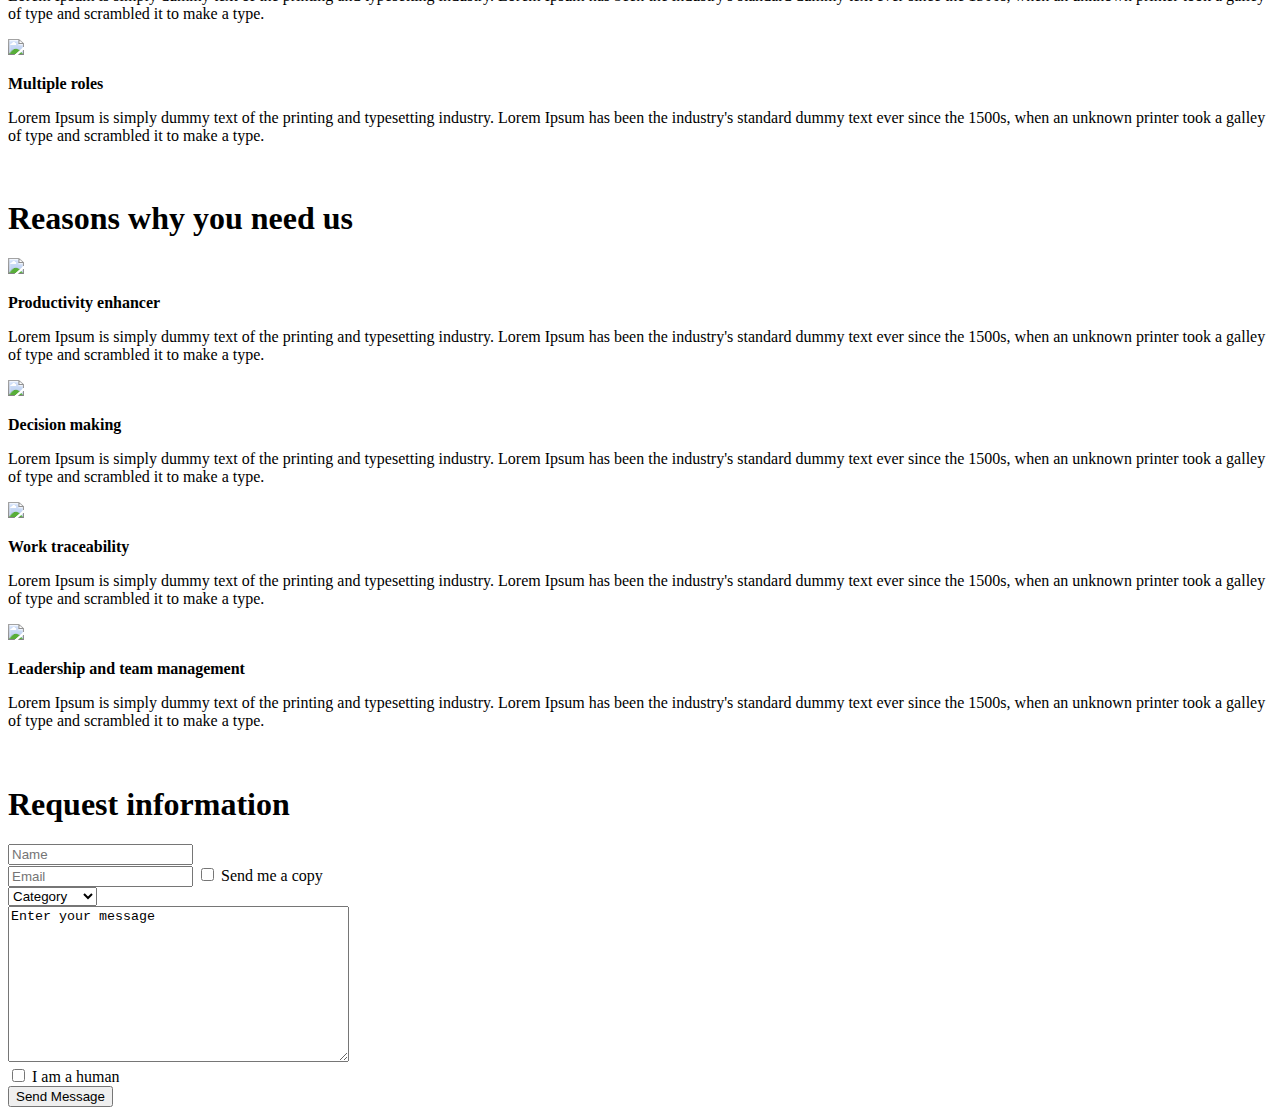
==== commit d8f68ad1: "request information" ====
--- a/index.html
+++ b/index.html
@@ -17,22 +17,28 @@
         <a href="https://www.github.com/">Github</a>
     </header>
     <aside>
-        <nav>
+        
             <section>
                 <menu type="toolbar">MENU</menu>
-                    <div class="topnav">
-                    <a href="#">Home</a>
-                    <a href="#">Signup</a>
-                    <a href="#">Login</a>
-                    <a href="#">Contact</a>
+                    <nav>
+                        <ul>
+                            <li><a href="#">Home</a></li>
+                            <li><a href="#">Singup</a></li>
+                            <li><a href="#">Login</a></li>
+                            <li><a href="#">Contact</a></li>
+                        </ul>
+                    </nav>
             </section>
             <section>
                 <menu type="toolbar">GET IN TOUCH</menu>
-                    <div class="topnav">
-                    <a href="#">Worked hours</a>
-                    <a href="#">Reports</a>
-                    <a href="#">Management</a>
-                    <a href="#">Roles</a>
+                    <nav>
+                        <ul>
+                            <li><a href="#">Worked hours</a></li>
+                            <li><a href="#">Reports</a></li>
+                            <li><a href="#">Management</a></li>
+                            <li><a href="#">Roles</a></li>
+                        </ul>
+                    </nav>
             </section>
             <section>
                 <menu type="toolbar">TRACKGENIX</menu>
@@ -41,7 +47,7 @@
                     </p>
             </section>
             </nav>
-     </aside> 
+    </aside> 
      <main>
          <section>
             <img src="C:\Users\LENOVO\OneDrive\Escritorio\BaSP-M2022-Etapa-1\pic01.jpg" style="float:right; width:302px;height:332px">
@@ -187,6 +193,31 @@
         &nbsp;
         <section>
             <h1><b> Request information</b></h1>
+            <form action="/action_page.php"></form>
+                <label for="nombre">
+                <input type="text" id=nombre name="nombre" placeholder="Name">
+            </form>
+            <form action="/action_page.php"></form>   
+                <label for="email">
+                <input type="email" id=email name="email" placeholder="Email">
+                <input type="checkbox" id="copy" name="sendmeacopy" value="copy">
+                <label for="vehicle1"> Send me a copy</label>
+            <form action="/action_page.php"></form>
+                <label for="seleccionable"></label>
+                <select name="seleccionable" id=seleccionable>
+                    <option value="Category A">Category </option>
+                    <option value="Category B">Category A</option>
+                    <option value="Category C">Category B</option>
+                </select>
+            <form action="/action_page.php"></form>
+                <textarea name="comentarios" rows="10" cols="40">Enter your message</textarea>
+            <form action="/action_page.php"></form>
+                <input type="checkbox" id="human" name="iamahuman" value="human">
+                <label for="vehicle1"> I am a human</label>
+            <form action="/action_page.php"></form>
+                <input type="submit" value="Send Message">
+               
+            
         </section>
             
 
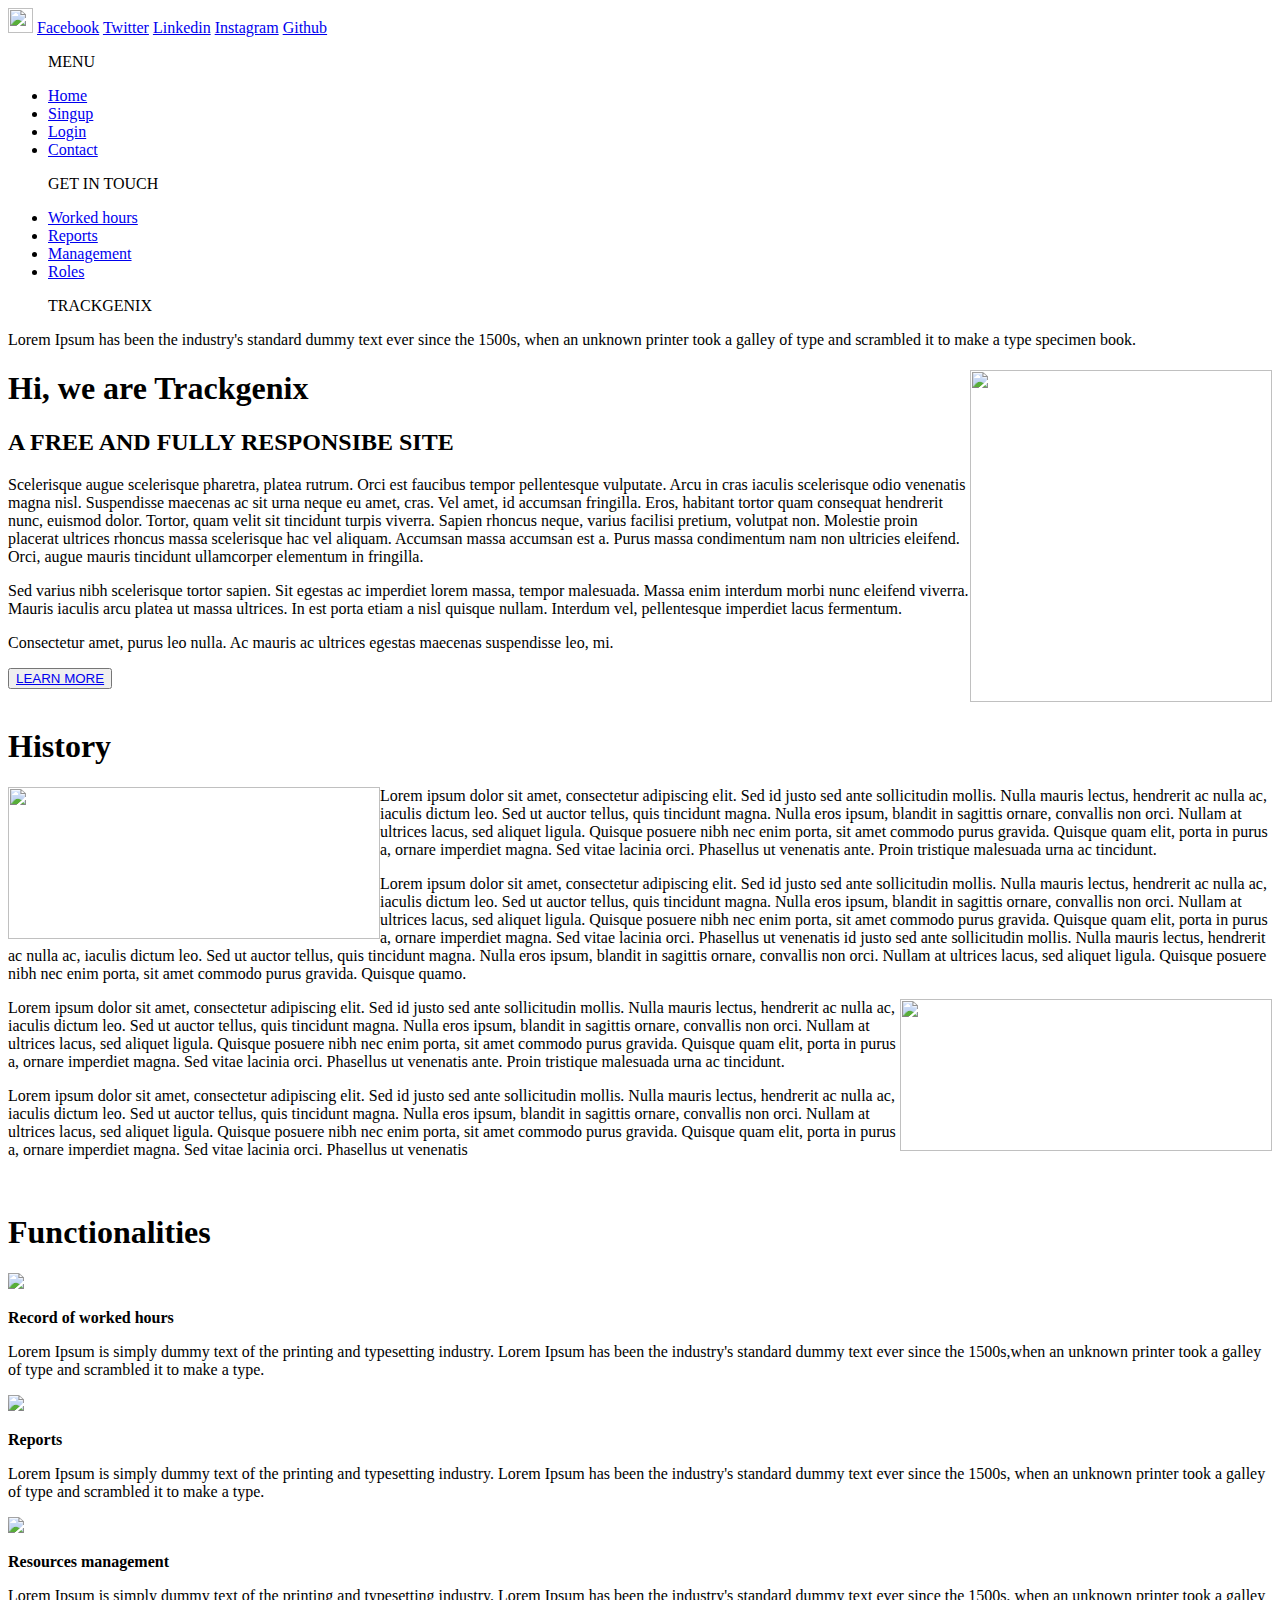
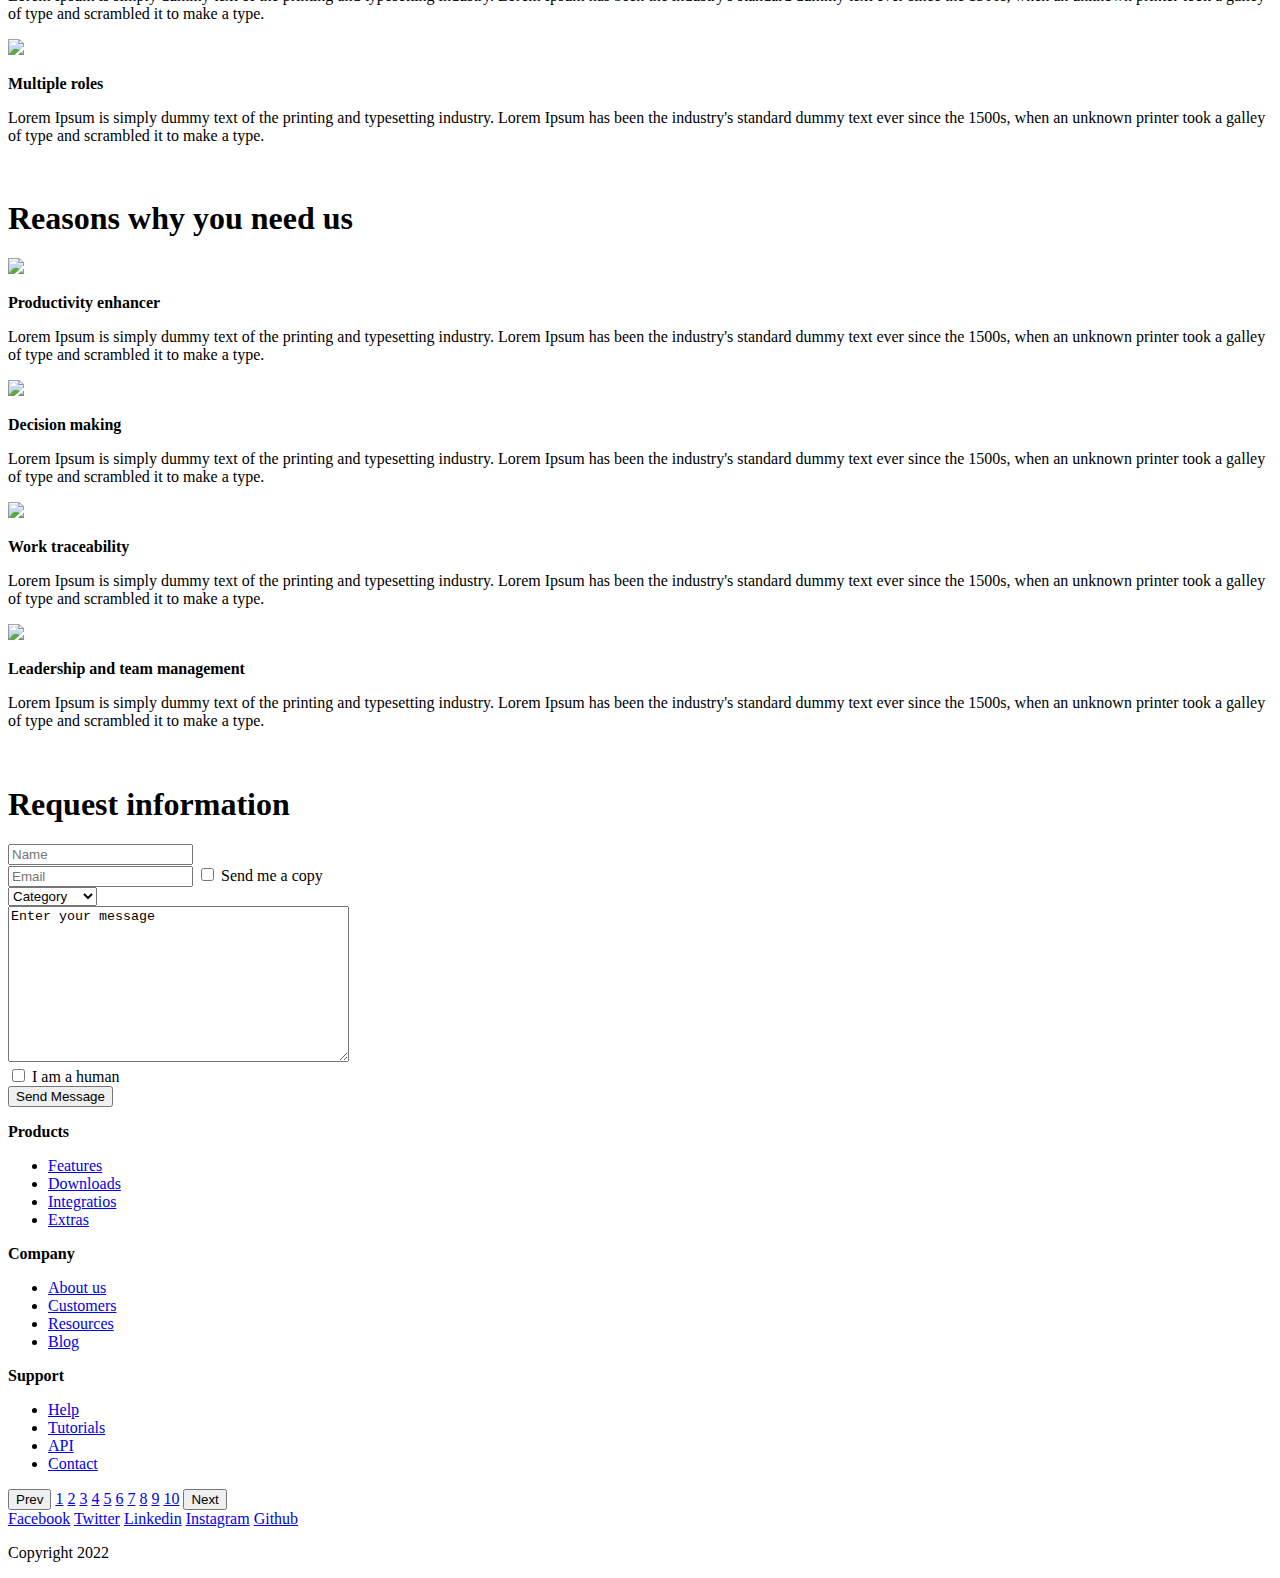
==== commit 91132e11: "footer" ====
--- a/index.html
+++ b/index.html
@@ -17,7 +17,6 @@
         <a href="https://www.github.com/">Github</a>
     </header>
     <aside>
-        
             <section>
                 <menu type="toolbar">MENU</menu>
                     <nav>
@@ -46,7 +45,6 @@
                         printer took a galley of type and scrambled it to make a type specimen book.
                     </p>
             </section>
-            </nav>
     </aside> 
      <main>
          <section>
@@ -215,18 +213,65 @@
                 <input type="checkbox" id="human" name="iamahuman" value="human">
                 <label for="vehicle1"> I am a human</label>
             <form action="/action_page.php"></form>
-                <input type="submit" value="Send Message">
-               
-            
-        </section>
-            
-
-
-    
-     </main>
-    
-       
-    
+                <input type="submit" value="Send Message">      
+        </section>
+        <section>
+            <article>
+                <p><b>Products</b></p>
+                <nav>
+                    <ul>
+                        <li><a href="#">Features</a></li>
+                        <li><a href="#">Downloads</a></li>
+                        <li><a href="#">Integratios</a></li>
+                        <li><a href="#">Extras</a></li>
+                    </ul>
+                </nav>
+            </article>
+            <article>
+                <p><b>Company</b></p>
+                <nav>
+                    <ul>
+                        <li><a href="#">About us</a></li>
+                        <li><a href="#">Customers</a></li>
+                        <li><a href="#">Resources</a></li>
+                        <li><a href="#">Blog</a></li>
+                    </ul>
+                </nav>
+            </article>
+            <article>
+                <p><b>Support</b></p>
+                <nav>
+                    <ul>
+                        <li><a href="#">Help</a></li>
+                        <li><a href="#">Tutorials</a></li>
+                        <li><a href="#">API</a></li>
+                        <li><a href="#">Contact</a></li>
+                    </ul>
+                </nav>
+            </article>
+            <article>
+                <button>Prev</button>
+                <a href="https://">1</a>
+                <a href="https://">2</a>
+                <a href="https://">3</a>
+                <a href="https://">4</a>
+                <a href="https://">5</a>
+                <a href="https://">6</a>
+                <a href="https://">7</a>
+                <a href="https://">8</a>
+                <a href="https://">9</a>
+                <a href="https://">10</a>
+                <button>Next</button>
+            </article>       
+        </section>
+    </main>
+    <footer>
+        <a href="https://www.facebook.com">Facebook</a>
+        <a href="https://www.twitter.com">Twitter</a>
+        <a href="https://www.linkedin.com">Linkedin</a>
+        <a href="https://www.instagram .com">Instagram</a>
+        <a href="https://www.github.com/">Github</a>
+        <p>Copyright 2022</p>
+    </footer>    
 </body>
-       
 </html>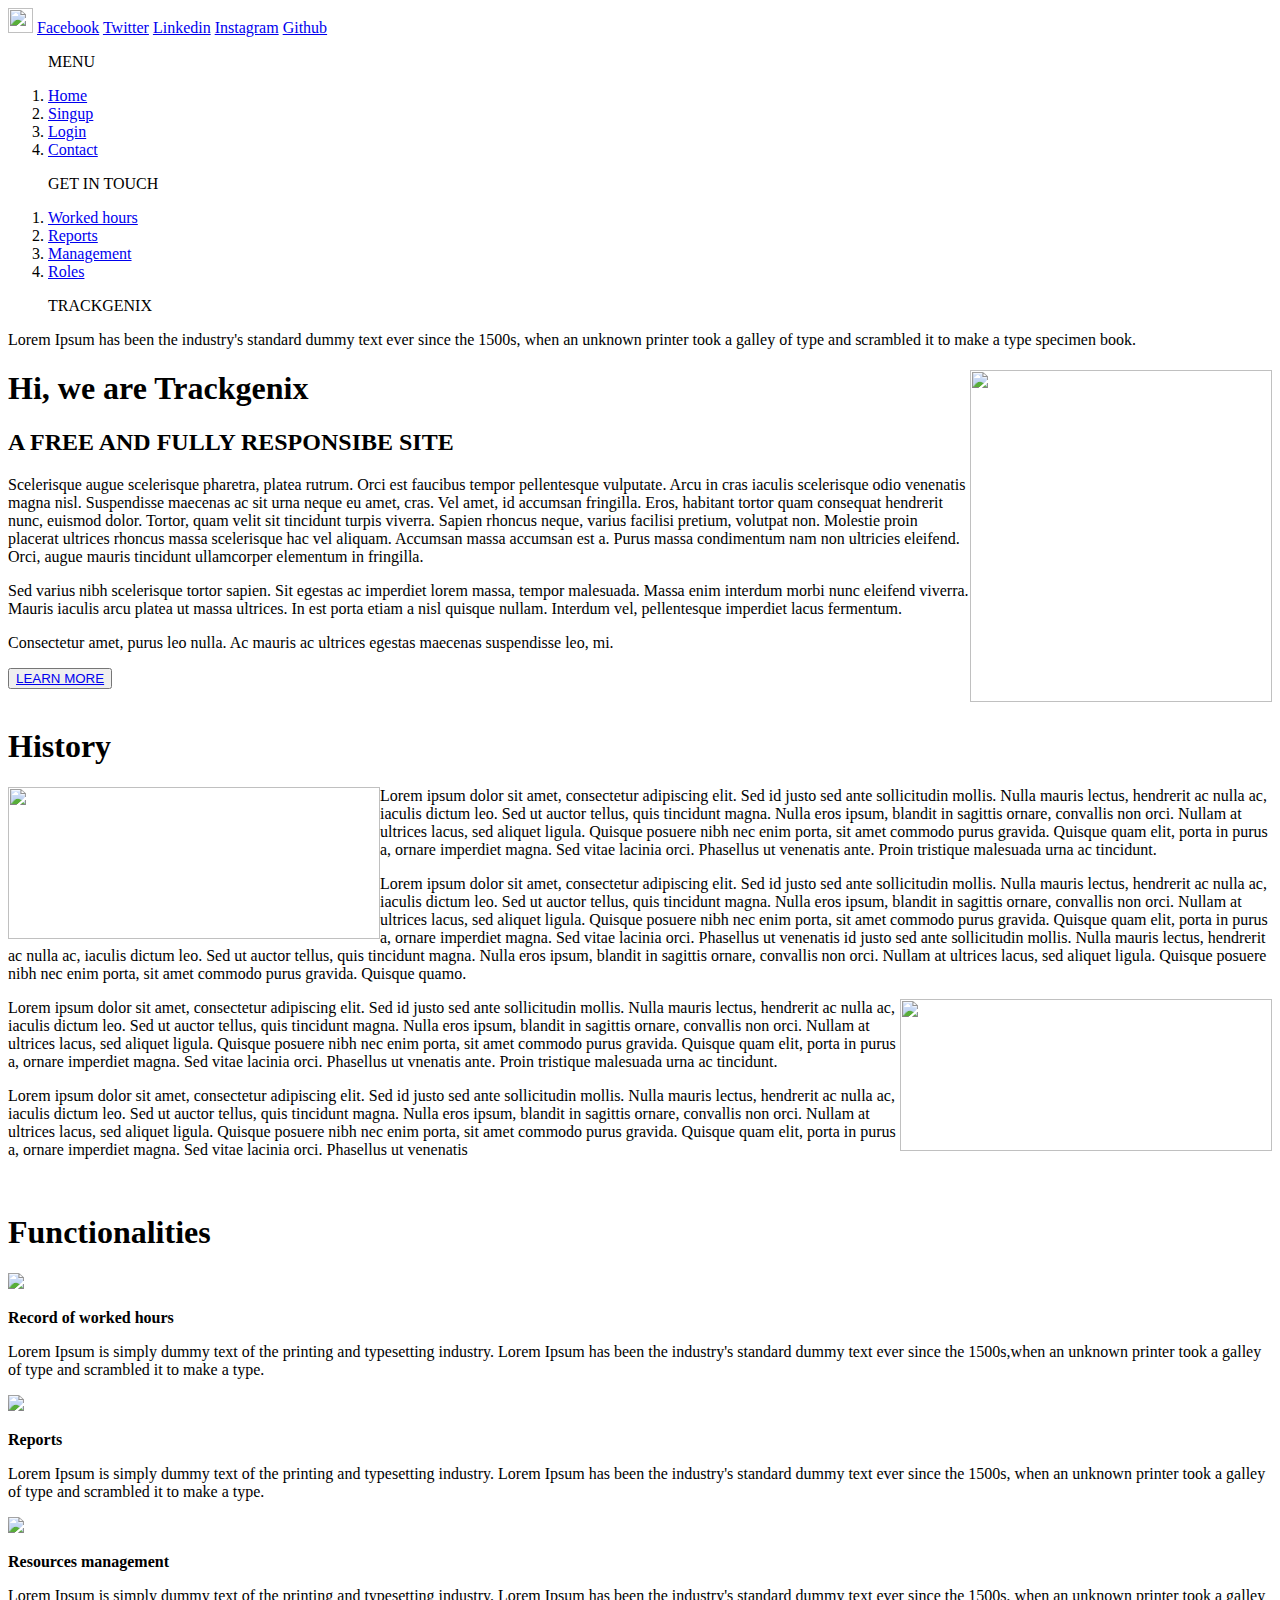
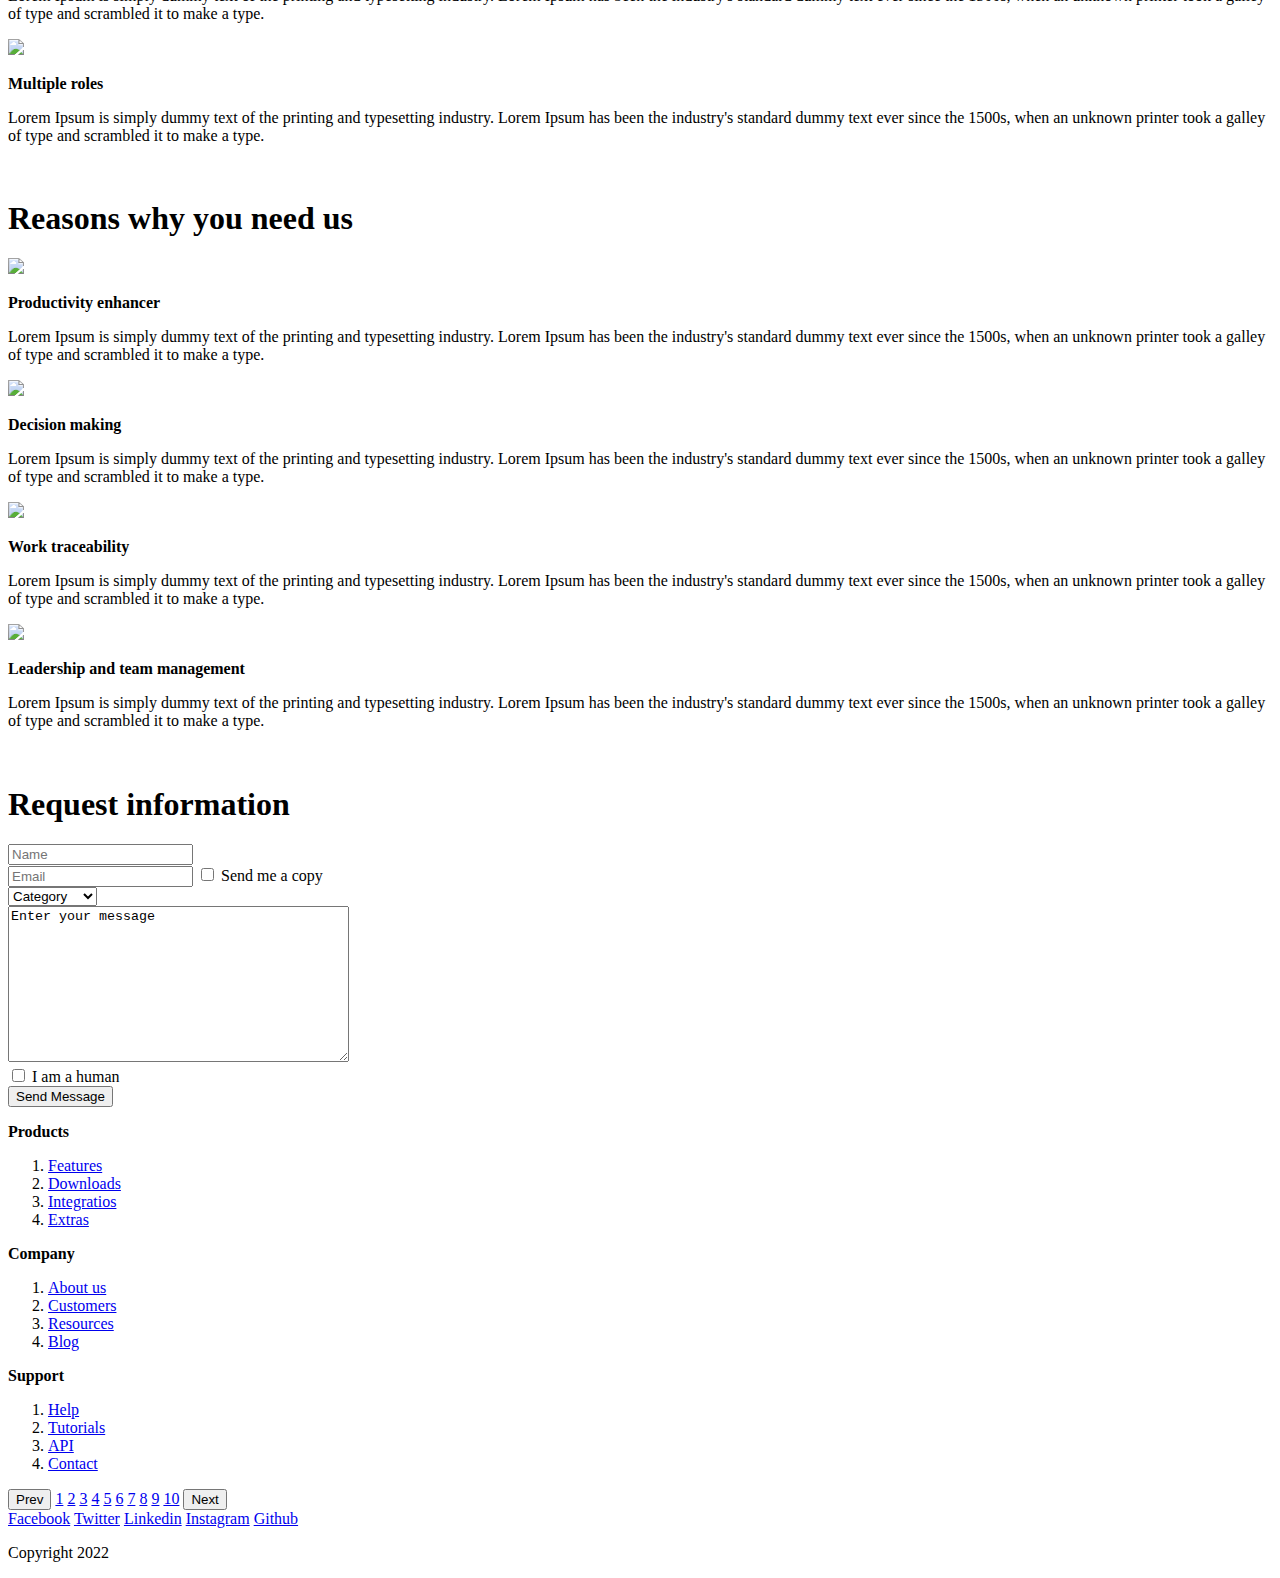
==== commit 3a9f78ce: "reorganized file" ====
--- a/index.html
+++ b/index.html
@@ -1,6 +1,5 @@
 <!DOCTYPE html>
 <html lang="en">
-
 <head>
     <meta charset="UTF-8">
     <meta http-equiv="X-UA-Compatible" content="IE=edge">
@@ -20,23 +19,23 @@
             <section>
                 <menu type="toolbar">MENU</menu>
                     <nav>
-                        <ul>
+                        <ol>
                             <li><a href="#">Home</a></li>
                             <li><a href="#">Singup</a></li>
                             <li><a href="#">Login</a></li>
                             <li><a href="#">Contact</a></li>
-                        </ul>
+                        </ol>
                     </nav>
             </section>
             <section>
                 <menu type="toolbar">GET IN TOUCH</menu>
                     <nav>
-                        <ul>
+                        <ol>
                             <li><a href="#">Worked hours</a></li>
                             <li><a href="#">Reports</a></li>
                             <li><a href="#">Management</a></li>
                             <li><a href="#">Roles</a></li>
-                        </ul>
+                        </ol>
                     </nav>
             </section>
             <section>
@@ -48,9 +47,9 @@
     </aside> 
      <main>
          <section>
-            <img src="C:\Users\LENOVO\OneDrive\Escritorio\BaSP-M2022-Etapa-1\pic01.jpg" style="float:right; width:302px;height:332px">
-            <h1> Hi, we are Trackgenix</h1>
-            <h2> A FREE AND FULLY RESPONSIBE SITE </h2>
+            <img src="C:\Users\LENOVO\OneDrive\Escritorio\BaSP-M2022-Etapa-1\Imagenes\pic02 (1).jpg"style="float:right; width:302px;height:332px">
+            <h1>Hi, we are Trackgenix</h1>
+            <h2>A FREE AND FULLY RESPONSIBE SITE</h2>
             <p>
                 Scelerisque augue scelerisque pharetra, platea rutrum. Orci est faucibus tempor pellentesque vulputate. 
                 Arcu in cras iaculis scelerisque odio venenatis magna nisl. Suspendisse maecenas ac sit urna neque eu amet, 
@@ -68,13 +67,12 @@
             <p>
                 Consectetur amet, purus leo nulla. Ac mauris ac ultrices egestas maecenas suspendisse leo, mi.
             </p>
-            <button><a href="post.html"> LEARN MORE</a></button> 
-            
+            <button><a href="post.html">LEARN MORE</a></button> 
         </section>
         &nbsp;
         <section>
             <h1>History</h1>
-            <img src="C:\Users\LENOVO\OneDrive\Escritorio\BaSP-M2022-Etapa-1\pic02 (1).jpg" style="float:left; width:372px;height:152px">
+            <img src="C:\Users\LENOVO\OneDrive\Escritorio\BaSP-M2022-Etapa-1\Imagenes\pic02 (1).jpg"style="float:left; width:372px;height:152px">
             <p>
                 Lorem ipsum dolor sit amet, consectetur adipiscing elit. Sed id justo sed ante sollicitudin mollis. Nulla 
                 mauris lectus, hendrerit ac nulla ac, iaculis dictum leo. Sed ut auctor tellus, quis tincidunt magna. Nulla 
@@ -92,13 +90,13 @@
                 tellus, quis tincidunt magna. Nulla eros ipsum, blandit in sagittis ornare, convallis non orci. Nullam at ultrices 
                 lacus, sed aliquet ligula. Quisque posuere nibh nec enim porta, sit amet commodo purus gravida. Quisque quamo.
             </p>
-            <img src="C:\Users\LENOVO\OneDrive\Escritorio\BaSP-M2022-Etapa-1\pic02 (1).jpg" style="float:right; width:372px;height:152px">
+            <img src="C:\Users\LENOVO\OneDrive\Escritorio\BaSP-M2022-Etapa-1\Imagenes\pic02 (1).jpg"style="float:right; width:372px;height:152px">
             <p>
                 Lorem ipsum dolor sit amet, consectetur adipiscing elit. Sed id justo sed ante sollicitudin mollis. Nulla mauris 
                 lectus, hendrerit ac nulla ac, iaculis dictum leo. Sed ut auctor tellus, quis tincidunt magna. Nulla eros ipsum, 
                 blandit in sagittis ornare, convallis non orci. Nullam at ultrices lacus, sed aliquet ligula. Quisque posuere 
                 nibh nec enim porta, sit amet commodo purus gravida. Quisque quam elit, porta in purus a, ornare imperdiet magna. 
-                Sed vitae lacinia orci. Phasellus ut venenatis ante. Proin tristique malesuada urna ac tincidunt. 
+                Sed vitae lacinia orci. Phasellus ut vnenatis ante. Proin tristique malesuada urna ac tincidunt. 
             </p>
             <p>
                 Lorem ipsum dolor sit amet, consectetur adipiscing elit. Sed id justo sed ante sollicitudin mollis. Nulla mauris 
@@ -112,8 +110,8 @@
         <section>
             <h1>Functionalities</h1>
                 <article>
-                    <img src="C:\Users\LENOVO\OneDrive\Escritorio\BaSP-M2022-Etapa-1\Semana-01\1.jpg">
-                    <p> <b>Record of worked hours</b> </p>
+                    <img src="C:\Users\LENOVO\OneDrive\Escritorio\BaSP-M2022-Etapa-1\Imagenes\1.jpg">
+                    <p> <strong>Record of worked hours</strong> </p>
                     <p>
                         Lorem Ipsum is simply dummy text of the printing and typesetting industry. Lorem Ipsum has been the 
                         industry's standard dummy text ever since the 1500s,when an unknown printer took a galley of type 
@@ -121,8 +119,8 @@
                     </p>
                 </article>
                 <article>
-                    <img src="C:\Users\LENOVO\OneDrive\Escritorio\BaSP-M2022-Etapa-1\Semana-01\3.jpg">
-                    <p> <b>Reports</b> </p>
+                    <img src="C:\Users\LENOVO\OneDrive\Escritorio\BaSP-M2022-Etapa-1\Imagenes\2.jpg">
+                    <p> <strong>Reports</strong></p>
                     <p>
                         Lorem Ipsum is simply dummy text of the printing and typesetting industry. Lorem Ipsum has been the
                         industry's standard dummy text ever since the 1500s, when an unknown printer took a galley of type
@@ -130,8 +128,8 @@
                     </p>
                 </article>
                 <article>
-                    <img src="C:\Users\LENOVO\OneDrive\Escritorio\BaSP-M2022-Etapa-1\Semana-01\2.jpg">
-                    <p> <b>Resources management</b> </p>
+                    <img src="C:\Users\LENOVO\OneDrive\Escritorio\BaSP-M2022-Etapa-1\Imagenes\3.jpg">
+                    <p><strong>Resources management</strong></p>
                     <p>
                         Lorem Ipsum is simply dummy text of the printing and typesetting industry. Lorem Ipsum has been 
                         the industry's standard dummy text ever since the 1500s, when an unknown printer took a galley 
@@ -139,8 +137,8 @@
                     </p>
                 </article>
                 <article>
-                    <img src="C:\Users\LENOVO\OneDrive\Escritorio\BaSP-M2022-Etapa-1\Semana-01\4.jpg">
-                    <p> <b>Multiple roles</b> </p>
+                    <img src="C:\Users\LENOVO\OneDrive\Escritorio\BaSP-M2022-Etapa-1\Imagenes\4.jpg">
+                    <p><strong>Multiple roles</strong></p>
                     <p>
                         Lorem Ipsum is simply dummy text of the printing and typesetting industry. Lorem Ipsum has been
                         the industry's standard dummy text ever since the 1500s, when an unknown printer took a galley
@@ -152,45 +150,45 @@
         <section>
             <h1>Reasons why you need us</h1>
                 <article>
-                    <img src="C:\Users\LENOVO\OneDrive\Escritorio\BaSP-M2022-Etapa-1\Semana-01\1.jpg">
-                    <p> <b>Productivity enhancer </b> </p>
-                    <p>
-                        Lorem Ipsum is simply dummy text of the printing and typesetting industry. Lorem Ipsum has been
-                        the industry's standard dummy text ever since the 1500s, when an unknown printer took a galley
-                        of type and scrambled it to make a type.
-                    </p>
-                </article> 
-                <article>
-                    <img src="C:\Users\LENOVO\OneDrive\Escritorio\BaSP-M2022-Etapa-1\Semana-01\3.jpg">
-                    <p> <b>Decision making</b> </p>
-                    <p>
-                        Lorem Ipsum is simply dummy text of the printing and typesetting industry. Lorem Ipsum has been
-                        the industry's standard dummy text ever since the 1500s, when an unknown printer took a galley
-                        of type and scrambled it to make a type.
-                    </p>
-                </article> 
-                <article>
-                    <img src="C:\Users\LENOVO\OneDrive\Escritorio\BaSP-M2022-Etapa-1\Semana-01\2.jpg">
-                    <p> <b>Work traceability</b> </p>
-                    <p>
-                        Lorem Ipsum is simply dummy text of the printing and typesetting industry. Lorem Ipsum has been
-                        the industry's standard dummy text ever since the 1500s, when an unknown printer took a galley
-                        of type and scrambled it to make a type.
-                    </p>
-                </article> 
-                <article>
-                    <img src="C:\Users\LENOVO\OneDrive\Escritorio\BaSP-M2022-Etapa-1\Semana-01\4.jpg">
-                    <p> <b>Leadership and team management</b> </p>
-                    <p>
-                        Lorem Ipsum is simply dummy text of the printing and typesetting industry. Lorem Ipsum has been
-                        the industry's standard dummy text ever since the 1500s, when an unknown printer took a galley
-                        of type and scrambled it to make a type.
-                    </p>
-                </article> 
-        </section>
-        &nbsp;
-        <section>
-            <h1><b> Request information</b></h1>
+                    <img src="C:\Users\LENOVO\OneDrive\Escritorio\BaSP-M2022-Etapa-1\Imagenes\1.jpg">
+                    <p><strong>Productivity enhancer</strong></p>
+                    <p>
+                        Lorem Ipsum is simply dummy text of the printing and typesetting industry. Lorem Ipsum has been
+                        the industry's standard dummy text ever since the 1500s, when an unknown printer took a galley
+                        of type and scrambled it to make a type.
+                    </p>
+                </article> 
+                <article>
+                    <img src="C:\Users\LENOVO\OneDrive\Escritorio\BaSP-M2022-Etapa-1\Imagenes\2.jpg">
+                    <p><strong>Decision making</strong></p>
+                    <p>
+                        Lorem Ipsum is simply dummy text of the printing and typesetting industry. Lorem Ipsum has been
+                        the industry's standard dummy text ever since the 1500s, when an unknown printer took a galley
+                        of type and scrambled it to make a type.
+                    </p>
+                </article> 
+                <article>
+                    <img src="C:\Users\LENOVO\OneDrive\Escritorio\BaSP-M2022-Etapa-1\Imagenes\3.jpg">
+                    <p><strong>Work traceability</strong></p>
+                    <p>
+                        Lorem Ipsum is simply dummy text of the printing and typesetting industry. Lorem Ipsum has been
+                        the industry's standard dummy text ever since the 1500s, when an unknown printer took a galley
+                        of type and scrambled it to make a type.
+                    </p>
+                </article> 
+                <article>
+                    <img src="C:\Users\LENOVO\OneDrive\Escritorio\BaSP-M2022-Etapa-1\Imagenes\4.jpg">
+                    <p><strong>Leadership and team management</strong></p>
+                    <p>
+                        Lorem Ipsum is simply dummy text of the printing and typesetting industry. Lorem Ipsum has been
+                        the industry's standard dummy text ever since the 1500s, when an unknown printer took a galley
+                        of type and scrambled it to make a type.
+                    </p>
+                </article> 
+        </section>
+        &nbsp;
+        <section>
+            <h1><strong>Request information</strong></h1>
             <form action="/action_page.php"></form>
                 <label for="nombre">
                 <input type="text" id=nombre name="nombre" placeholder="Name">
@@ -202,8 +200,8 @@
                 <label for="vehicle1"> Send me a copy</label>
             <form action="/action_page.php"></form>
                 <label for="seleccionable"></label>
-                <select name="seleccionable" id=seleccionable>
-                    <option value="Category A">Category </option>
+                <select name="seleccionable"id=seleccionable>
+                    <option value="Category A">Category</option>
                     <option value="Category B">Category A</option>
                     <option value="Category C">Category B</option>
                 </select>
@@ -217,36 +215,36 @@
         </section>
         <section>
             <article>
-                <p><b>Products</b></p>
+                <p><strong>Products</strong></p>
                 <nav>
-                    <ul>
+                    <ol>
                         <li><a href="#">Features</a></li>
                         <li><a href="#">Downloads</a></li>
                         <li><a href="#">Integratios</a></li>
                         <li><a href="#">Extras</a></li>
-                    </ul>
+                    </ol>
                 </nav>
             </article>
             <article>
-                <p><b>Company</b></p>
+                <p><strong>Company</strong></p>
                 <nav>
-                    <ul>
+                    <ol>
                         <li><a href="#">About us</a></li>
                         <li><a href="#">Customers</a></li>
                         <li><a href="#">Resources</a></li>
                         <li><a href="#">Blog</a></li>
-                    </ul>
+                    </ol>
                 </nav>
             </article>
             <article>
-                <p><b>Support</b></p>
+                <p><strong>Support</strong></p>
                 <nav>
-                    <ul>
+                    <ol>
                         <li><a href="#">Help</a></li>
                         <li><a href="#">Tutorials</a></li>
                         <li><a href="#">API</a></li>
                         <li><a href="#">Contact</a></li>
-                    </ul>
+                    </ol>
                 </nav>
             </article>
             <article>
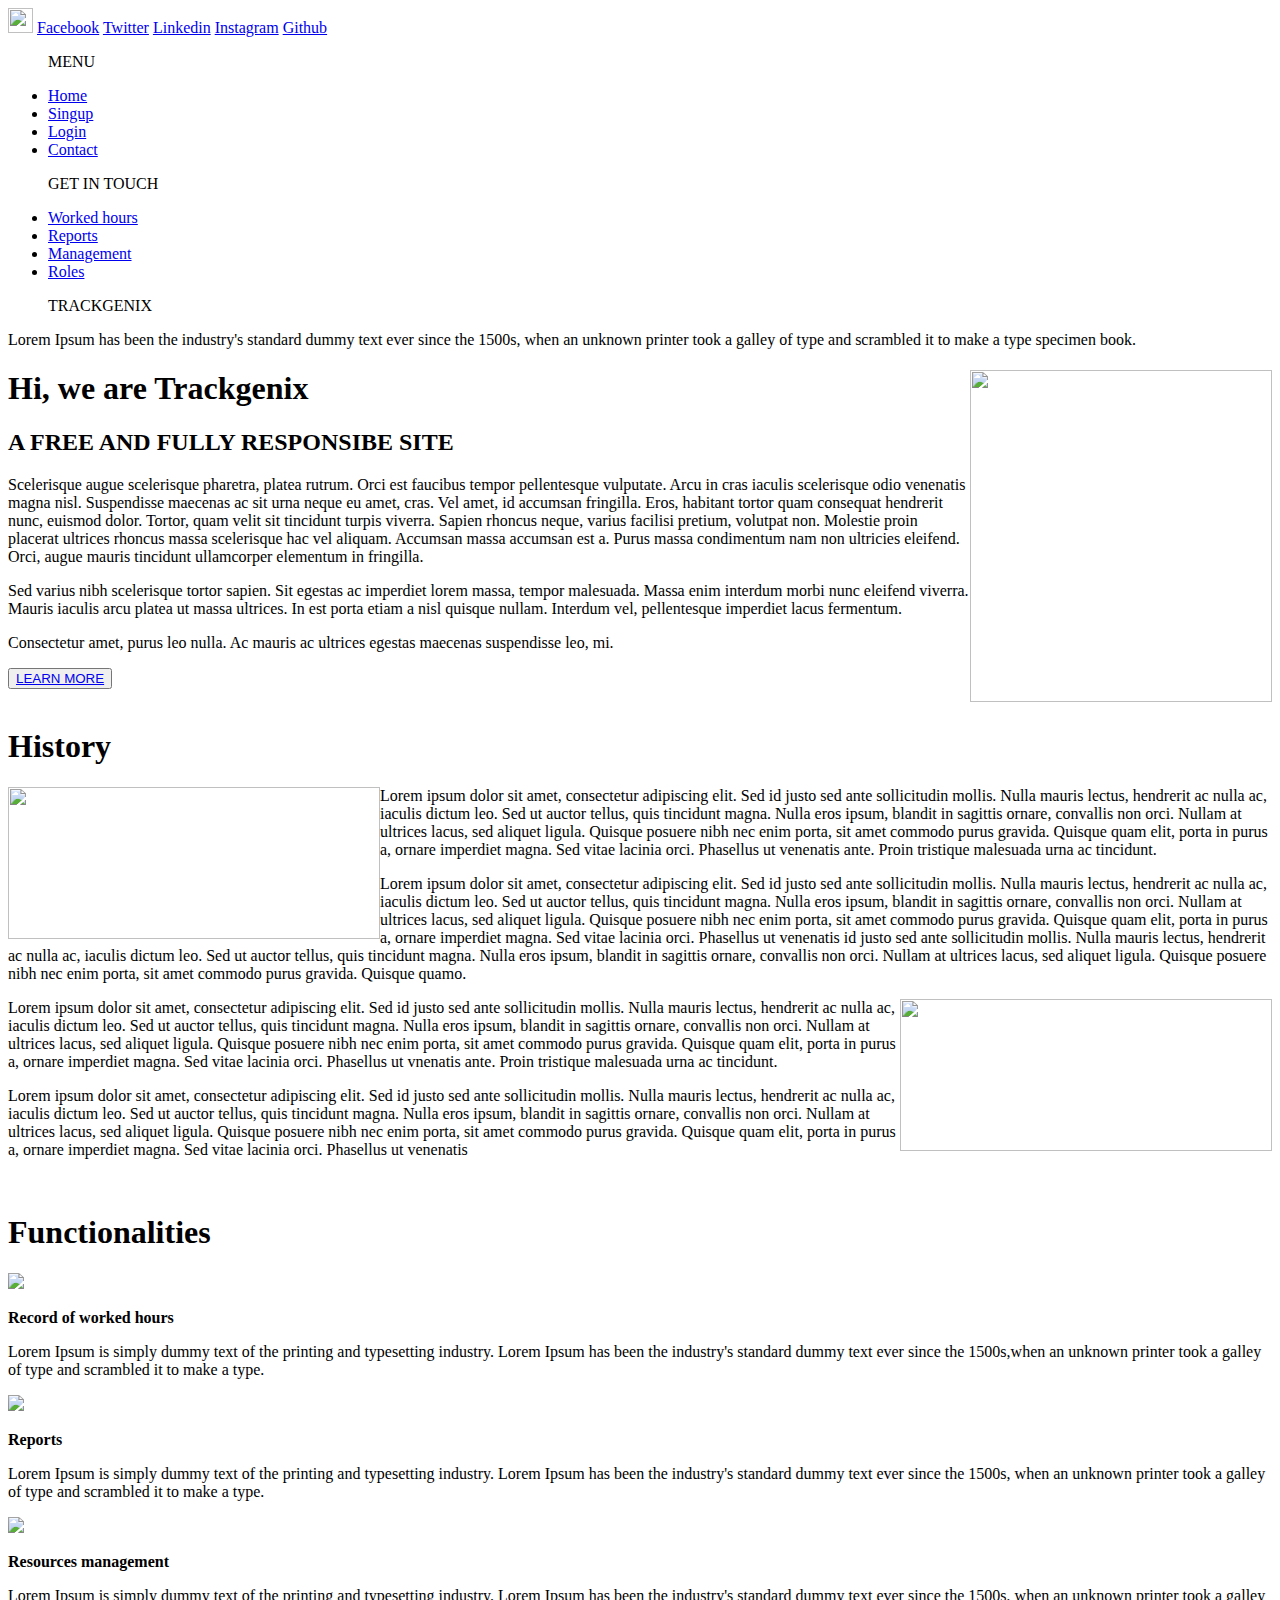
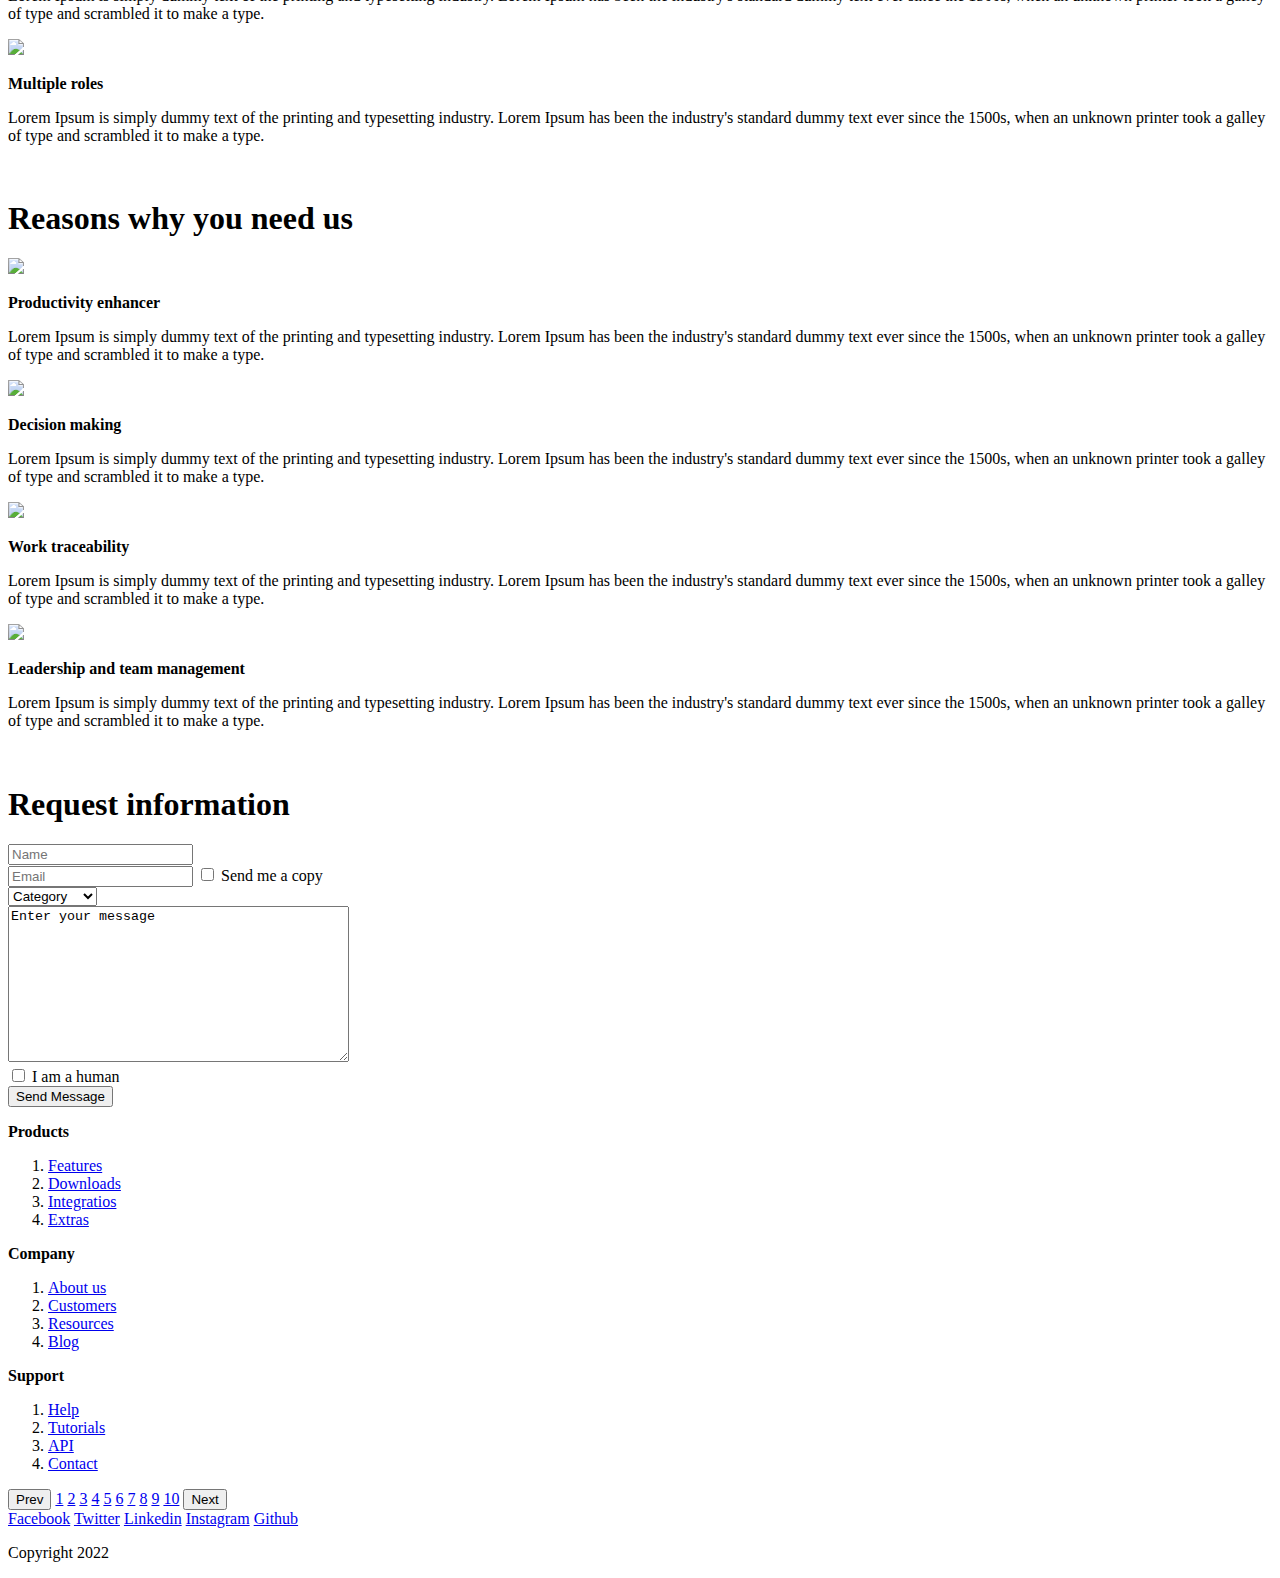
==== commit d99dbefd: "tag ul changed" ====
--- a/index.html
+++ b/index.html
@@ -19,23 +19,23 @@
             <section>
                 <menu type="toolbar">MENU</menu>
                     <nav>
-                        <ol>
+                        <ul>
                             <li><a href="#">Home</a></li>
                             <li><a href="#">Singup</a></li>
                             <li><a href="#">Login</a></li>
                             <li><a href="#">Contact</a></li>
-                        </ol>
+                        </ul>
                     </nav>
             </section>
             <section>
                 <menu type="toolbar">GET IN TOUCH</menu>
                     <nav>
-                        <ol>
+                        <ul>
                             <li><a href="#">Worked hours</a></li>
                             <li><a href="#">Reports</a></li>
                             <li><a href="#">Management</a></li>
                             <li><a href="#">Roles</a></li>
-                        </ol>
+                        </ul>
                     </nav>
             </section>
             <section>
